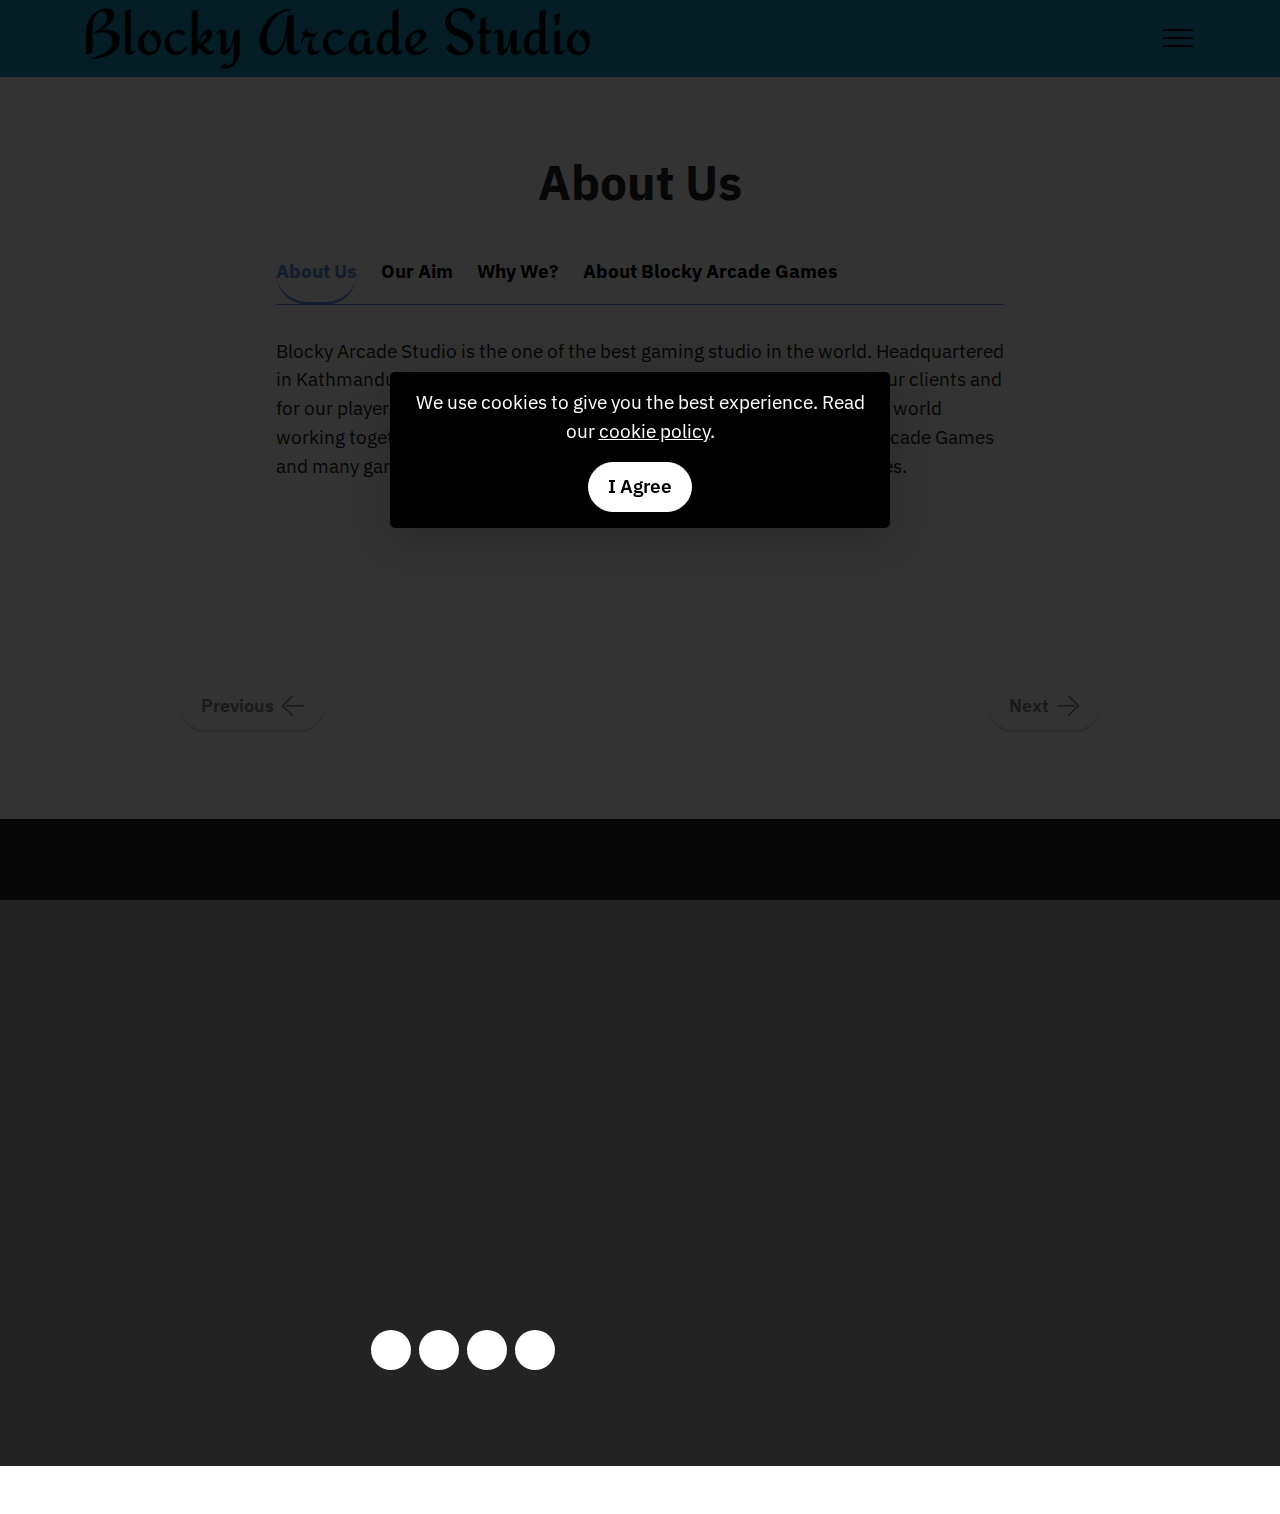
==== about-us.html @ 4b155de9 "create github pages" ====
<!DOCTYPE html>
<html  >
<head>
  <!-- Site made with Mobirise Website Builder v5.4.1, https://mobirise.com -->
  <meta charset="UTF-8">
  <meta http-equiv="X-UA-Compatible" content="IE=edge">
  <meta name="generator" content="Mobirise v5.4.1, mobirise.com">
  <meta name="twitter:card" content="summary_large_image"/>
  <meta name="twitter:image:src" content="assets/images/about-us-meta.png">
  <meta property="og:image" content="assets/images/about-us-meta.png">
  <meta name="twitter:title" content="About Us">
  <meta name="viewport" content="width=device-width, initial-scale=1, minimum-scale=1">
  <link rel="shortcut icon" href="assets/images/discord-bot-profile-pic-128x128-1.png" type="image/x-icon">
  <meta name="description" content="Learn more about the Blocky Arcade. What is Blocky Arcade? When will it come out? What is the secreat behind...">
  
  
  <title>About Us</title>
  <link rel="stylesheet" href="assets/web/assets/mobirise-icons2/mobirise2.css">
  <link rel="stylesheet" href="assets/web/assets/mobirise-icons-bold/mobirise-icons-bold.css">
  <link rel="stylesheet" href="assets/bootstrap/css/bootstrap.min.css">
  <link rel="stylesheet" href="assets/bootstrap/css/bootstrap-grid.min.css">
  <link rel="stylesheet" href="assets/bootstrap/css/bootstrap-reboot.min.css">
  <link rel="stylesheet" href="assets/web/assets/gdpr-plugin/gdpr-styles.css">
  <link rel="stylesheet" href="assets/animatecss/animate.css">
  <link rel="stylesheet" href="assets/dropdown/css/style.css">
  <link rel="stylesheet" href="assets/socicon/css/styles.css">
  <link rel="stylesheet" href="assets/theme/css/style.css">
  <link rel="preload" href="https://fonts.googleapis.com/css?family=Fjalla+One:400&display=swap" as="style" onload="this.onload=null;this.rel='stylesheet'">
  <noscript><link rel="stylesheet" href="https://fonts.googleapis.com/css?family=Fjalla+One:400&display=swap"></noscript>
  <link rel="preload" href="https://fonts.googleapis.com/css?family=IBM+Plex+Sans:100,100i,200,200i,300,300i,400,400i,500,500i,600,600i,700,700i&display=swap" as="style" onload="this.onload=null;this.rel='stylesheet'">
  <noscript><link rel="stylesheet" href="https://fonts.googleapis.com/css?family=IBM+Plex+Sans:100,100i,200,200i,300,300i,400,400i,500,500i,600,600i,700,700i&display=swap"></noscript>
  <link rel="preload" as="style" href="assets/mobirise/css/mbr-additional.css"><link rel="stylesheet" href="assets/mobirise/css/mbr-additional.css" type="text/css">
  
  
  
  
</head>
<body>

<!-- Analytics -->
<!-- Global site tag (gtag.js) - Google Analytics -->
<script async src="https://www.googletagmanager.com/gtag/js?id=G-MHZEHKCTFF"></script>
<script>
  window.dataLayer = window.dataLayer || [];
  function gtag(){dataLayer.push(arguments);}
  gtag('js', new Date());

  gtag('config', 'G-MHZEHKCTFF');
</script>
<!-- /Analytics -->


  
  <section class="menu cid-s48OLK6784" once="menu" id="menu1-o">
    
    <nav class="navbar navbar-dropdown navbar-fixed-top collapsed">
        <div class="container">
            <div class="navbar-brand">
                <span class="navbar-logo">
                    <a href="index.html#top">
                        <img src="assets/images/isolated-monochrome-black-497x60.png" alt="Blocky Arcade Studio's LOGO" style="height: 3.8rem;">
                    </a>
                </span>
                
            </div>
            <button class="navbar-toggler" type="button" data-toggle="collapse" data-target="#navbarSupportedContent" aria-controls="navbarNavAltMarkup" aria-expanded="false" aria-label="Toggle navigation">
                <div class="hamburger">
                    <span></span>
                    <span></span>
                    <span></span>
                    <span></span>
                </div>
            </button>
            <div class="collapse navbar-collapse" id="navbarSupportedContent">
                <ul class="navbar-nav nav-dropdown" data-app-modern-menu="true"><li class="nav-item dropdown"><a class="nav-link link text-black dropdown-toggle display-4" href="#" data-toggle="dropdown-submenu" aria-expanded="false"><span class="mobi-mbri mobi-mbri-android mbr-iconfont mbr-iconfont-btn"></span>Download for Android<br></a><div class="dropdown-menu"><a class="text-black dropdown-item text-primary display-4" href="https://download.blockyarcade.systems/release/android/latest/direct#" target="_blank">Direct download</a><a class="text-black dropdown-item text-primary display-4" href="https://l.blockyarcade.systems/play-store-link" aria-expanded="false" target="_blank">Google Play</a></div></li>
                    <li class="nav-item dropdown open"><a class="nav-link link text-black dropdown-toggle display-4" href="#" data-toggle="dropdown-submenu" aria-expanded="true"><span class="mobi-mbri mobi-mbri-apple mbr-iconfont mbr-iconfont-btn">&nbsp;Download for IOS</span></a><div class="dropdown-menu"><a class="text-black dropdown-item text-primary display-4" href="https://l.blockyarcade.systems/ios-store-link" aria-expanded="false" target="_blank">Apple Store&nbsp;</a></div></li><li class="nav-item"><a class="nav-link link text-black text-primary display-4" href="https://l.blockyarcade.systems/windows-install-link" aria-expanded="false" target="_blank"><span class="mobi-mbri mobi-mbri-windows mbr-iconfont mbr-iconfont-btn">&nbsp;Download for Windows</span></a></li><li class="nav-item"><a class="nav-link link text-black text-primary display-4" href="https://l.blockyarcade.systems/macos-install-link" aria-expanded="false" target="_blank"><span class="socicon socicon-macos mbr-iconfont mbr-iconfont-btn">&nbsp; &nbsp;Download _For _MacOS</span></a></li><li class="nav-item"><a class="nav-link link text-black text-primary display-4" href="http://blockyarcade.ga/about-us/" aria-expanded="false" target="_blank"><span class="mobi-mbri mobi-mbri-help mbr-iconfont mbr-iconfont-btn">&nbsp;About Us</span></a></li><li class="nav-item"><a class="nav-link link text-black text-primary display-4" href="index.html#testimonials3-t" aria-expanded="false"><span class="mobi-mbri mobi-mbri-chat mbr-iconfont mbr-iconfont-btn">&nbsp;Customer Reviews</span></a></li><li class="nav-item"><a class="nav-link link text-black text-primary display-4" href="index.html#contacts1-m" aria-expanded="false"><span class="mobi-mbri mobi-mbri-cursor-click mbr-iconfont mbr-iconfont-btn">&nbsp;Meet Our Team!</span></a></li><li class="nav-item"><a class="nav-link link text-black text-primary display-4" href="http://blockyarcade.epizy.com/Events/" aria-expanded="false"><span class="mbrib-gift mbr-iconfont mbr-iconfont-btn">&nbsp;Check our Recent Events</span></a></li><li class="nav-item"><a class="nav-link link text-black text-primary display-4" href="index.html#bottom" aria-expanded="false"><span class="mobi-mbri mobi-mbri-arrow-down mbr-iconfont mbr-iconfont-btn"></span><h3></h3></a></li></ul>
                <div class="icons-menu">
                    <a class="iconfont-wrapper" href="https://facebook.com/BlockyArcade" target="_blank">
                        <span class="p-2 mbr-iconfont socicon-facebook socicon"></span>
                    </a>
                    <a class="iconfont-wrapper" href="https://twitter.com/BlockyArcade" target="_blank">
                        <span class="p-2 mbr-iconfont socicon-twitter socicon"></span>
                    </a>
                    <a class="iconfont-wrapper" href="https://blockyarcade.ga/youtube" target="_blank">
                        <span class="p-2 mbr-iconfont socicon-youtube socicon"></span>
                    </a>
                    <a class="iconfont-wrapper" href="https://instagram.com/blockyarcade" target="_blank">
                        <span class="p-2 mbr-iconfont socicon-instagram socicon"></span>
                    </a>
                </div>
                <div class="navbar-buttons mbr-section-btn"><a class="btn btn-black display-4" href="https://discord.gg/E3rpnnV" target="_blank">Apply for joining our team!</a></div>
            </div>
        </div>
    </nav>

</section>

<section class="tabs content18 cid-sLabhjZA74" id="tabs1-13">

    

    
    <div class="container">
        <div class="row justify-content-center">
            <div class="col-12 col-md-8">
                <h3 class="mbr-section-title mb-0 mbr-fonts-style display-2">
                    <strong>About Us</strong></h3>
                
            </div>
        </div>
        <div class="row justify-content-center mt-4">
            <div class="col-12 col-md-8">
                <ul class="nav nav-tabs mb-4" role="tablist">
                    <li class="nav-item first mbr-fonts-style"><a class="nav-link mbr-fonts-style show active display-7" role="tab" data-toggle="tab" href="#tabs1-13_tab0" aria-selected="true"><strong>About Us</strong></a></li>
                    <li class="nav-item"><a class="nav-link mbr-fonts-style active display-7" role="tab" data-toggle="tab" href="#tabs1-13_tab1" aria-selected="true"><strong>Our Aim</strong></a></li>
                    <li class="nav-item"><a class="nav-link mbr-fonts-style active display-7" role="tab" data-toggle="tab" href="#tabs1-13_tab2" aria-selected="true"><strong>Why We?</strong></a></li>
                    <li class="nav-item"><a class="nav-link mbr-fonts-style active display-7" role="tab" data-toggle="tab" href="#tabs1-13_tab3" aria-selected="true"><strong>About Blocky Arcade Games</strong></a></li>
                    
                    
                </ul>
                <div class="tab-content">
                    <div id="tab1" class="tab-pane in active" role="tabpanel">
                        <div class="row">
                            <div class="col-md-12">
                                <p class="mbr-text mbr-fonts-style display-7">
                                    Blocky Arcade Studio is the one of the best gaming studio in the world. Headquartered in Kathmandu, We have built over 100 Games and over 1K websites for our clients and for our players. We are energetic team of over 100 staffs from all over the world working together to improve the gaming community. We made Blocky Arcade Games and many games available inside it, to let Gamers Enjoy even in hard times.</p>
                            </div>
                        </div>
                    </div>
                    <div id="tab2" class="tab-pane" role="tabpanel">
                        <div class="row">
                            <div class="col-md-12">
                                <p class="mbr-text mbr-fonts-style display-7">Our Aim in this world is to improve the gaming community in every possible ways for us to. We have aimed to make and deliver free-to-play and non-trash games to let game developers get some inspirations along with to let gamers to enjoy forever :)<br>We also have aimed to promote gaming community to "next-level" for all the people throughout the world.</p>
                            </div>
                        </div>
                    </div>
                    <div id="tab3" class="tab-pane" role="tabpanel">
                        <div class="row">
                            <div class="col-md-12">
                                <p class="mbr-text mbr-fonts-style display-7">We have been Working since 2019 and we have successfully completed over 100 games/apps projects and over 1,000 web projects for our clients and gamers throughtout the world. We have been trusted and choosen by thousands. We also have been praised and encouraged by lots of people/business throughout the world.</p>
                            </div>
                        </div>
                    </div>
                    <div id="tab4" class="tab-pane" role="tabpanel">
                        <div class="row">
                            <div class="col-md-12">
                                <p class="mbr-text mbr-fonts-style display-7">
                                    Blocky Arcade Games is the best online &amp; offline free all-in-one Sandbox game which is "Your Place to Enjoy". You get many things to try using Blocky Arcade including exclusive Games, Dresses, etc for least/lowest amount of in-game money which can be obtained by playing more enjoying minigames! </p>
                            </div>
                        </div>
                    </div>
                    
                    
                </div>
            </div>
        </div>
    </div>
</section>

<section class="content12 cid-sLaegeOcyr" id="content12-14">
    
    <div class="container">
        <div class="row justify-content-center">
            <div class="col-md-12 col-lg-10">
                <div class="mbr-section-btn align-center"><a class="btn btn-primary display-4" href=""><span class="mbrib-left mbr-iconfont mbr-iconfont-btn"></span>Previous</a>
                      <a class="btn btn-primary display-4" href=""><span class="mbrib-right mbr-iconfont mbr-iconfont-btn"></span>Next</a></div>
            </div>
        </div>
    </div>
</section>

<section class="footer4 cid-sgRFp8171L" once="footers" id="footer4-x">

    
    
    <div class="container">
        <div class="row mbr-white">
            <div class="col-12 col-md-6 col-lg-3">
                <div class="media-wrap">
                    <a href="index.html#top">
                        <img src="assets/images/discord-bot-profile-pic-360x360.jpg" alt="Blocky Arcade Logo">
                    </a>
                </div>
            </div>
            <div class="col-12 col-md-6 col-lg-3">
                <h5 class="mbr-section-subtitle mbr-fonts-style mb-2 display-7">
                    <strong>About</strong>
                </h5>
                <p class="mbr-text mbr-fonts-style mb-4 display-4">Blocky Arcade Games is the best online &amp; offline free all-in-one Sandbox game which is "Your Place to Enjoy". You get many things to try using Blocky Arcade including exclusive Games, Dresses, etc for least/lowest amount of in-game money which can be obtained by playing more enjoying minigames! <a href="about-us.html#top" class="text-primary" target="_blank">Read more--&gt;</a></p>
                <h5 class="mbr-section-subtitle mbr-fonts-style mb-3 display-7">
                    <strong>Follow Us</strong>
                </h5>
                <div class="social-row display-7">
                    <div class="soc-item">
                        <a href="https://facebook.com/BlockyArcade" target="_blank">
                            <span class="mbr-iconfont socicon-facebook socicon"></span>
                        </a>
                    </div>
                    <div class="soc-item">
                        <a href="https://twitter.com/BlockyArcade" target="_blank">
                            <span class="mbr-iconfont socicon-twitter socicon"></span>
                        </a>
                    </div>
                    <div class="soc-item">
                        <a href="https://blockyarcadestudiollc.statuspage.io/" target="_blank">
                            <span class="mbr-iconfont mbrib-database"></span>
                        </a>
                    </div>
                    <div class="soc-item">
                        <a href="https://help.blockyarcade.ga/" target="_blank">
                            <span class="mbr-iconfont mobi-mbri-info mobi-mbri"></span>
                        </a>
                    </div>
                </div>
            </div>
            <div class="col-12 col-md-6 col-lg-3">
                <h5 class="mbr-section-subtitle mbr-fonts-style mb-2 display-7"><strong>Blocky Arcade Legal Pages</strong></h5>
                <ul class="list mbr-fonts-style display-4">
                    <li class="mbr-text item-wrap"><a href="https://legal.blockyarcade.systems/privacy-policy/" class="text-primary" target="_blank">Privacy Policy</a></li><li class="mbr-text item-wrap"><a href="https://legal.blockyarcade.systems/terms-conditions/" class="text-primary" target="_blank">Terms &amp; Conditions</a></li>
                    <li class="mbr-text item-wrap"><a href="https://legal.blockyarcade.systems/cookie-policy/" class="text-primary" target="_blank">Cookie Policy</a></li><a href="https://legal.blockyarcade.ga/cookie-policy/" class="text-primary" target="_blank">
                    </a><li class="mbr-text item-wrap"><a href="https://legal.blockyarcade.systems/" class="text-primary" target="_blank">&amp; Many more </a><strong><a href="https://legal.blockyarcade.systems/" class="text-primary" target="_blank">[click here]</a></strong></li>
                </ul>
            </div>
            <div class="col-12 col-md-6 col-lg-3">
                <h5 class="mbr-section-subtitle mbr-fonts-style mb-2 display-7"><strong>Blocky Arcade Support</strong></h5>
                <ul class="list mbr-fonts-style display-4">
                    <li class="mbr-text item-wrap"><a href="https://help.blockyarcade.ga/" class="text-primary" target="_blank">Blocky Arcade Help Center</a></li>
                    <li class="mbr-text item-wrap"><a href="https://docs.blockyarcade.ga/" class="text-primary" target="_blank">Blocky Arcade Docs</a></li><li class="mbr-text item-wrap"><a href="index.html#contacts1-m" class="text-primary">Contact us</a></li>
                </ul>
            </div>
        </div>
    </div>
</section><section style="background-color: #fff; font-family: -apple-system, BlinkMacSystemFont, 'Segoe UI', 'Roboto', 'Helvetica Neue', Arial, sans-serif; color:#aaa; font-size:12px; padding: 0; align-items: center; display: flex;"><a href="https://mobirise.site/o" style="flex: 1 1; height: 3rem; padding-left: 1rem;"></a><p style="flex: 0 0 auto; margin:0; padding-right:1rem;">Built with <a href="https://mobirise.site/a" style="color:#aaa;">Mobirise</a></p></section><script src="assets/bootstrap/js/bootstrap.bundle.min.js"></script>  <script src="assets/web/assets/cookies-alert-plugin/cookies-alert-core.js"></script>  <script src="assets/web/assets/cookies-alert-plugin/cookies-alert-script.js"></script>  <script src="assets/smoothscroll/smooth-scroll.js"></script>  <script src="assets/ytplayer/index.js"></script>  <script src="assets/dropdown/js/navbar-dropdown.js"></script>  <script src="assets/mbr-tabs/mbr-tabs.js"></script>  <script src="assets/theme/js/script.js"></script>  
  
  
<div id="cookie-dialog" style="display: none;"><div id="cookiesdirective"><div style="position: fixed; top: 0; right: 0; bottom: 0; left: 0; background-color: rgb(0, 0, 0); opacity: 0.8; z-index: 9999;"></div><div style="position: fixed; top: 0; right: 0; bottom: 0; left: 0; display: flex; align-items: center; z-index: 10000"><div class="cookie-wrapper" style="position: relative; width: 100%; max-width: 500px; margin-right: auto; margin-left: auto; padding: 1rem; text-align: center; border-radius: .3rem; box-shadow: 0 10px 40px 0 rgba(0,0,0,0.2); color:#ffffff; background:rgba(0, 0, 0, 0.99);"><div class="mbr-text"><p class="display-7">We use cookies to give you the best experience. Read our <a style='color: #ffffff; text-decoration: underline;' href='privacy.html'>cookie policy</a>.</p></div><div class="mbr-section-btn"><a style="margin:0; background-color:#ffffff !important; color:#000000!important; border-color:#ffffff !important;;" class="btn btn-sm btn-primary display-7" id="impliedsubmit">I Agree</a></div></div></div></div></div>
  <input name="cookieData" type="hidden" data-cookie-customDialogSelector='#cookie-dialog' data-cookie-colorText='#ffffff' data-cookie-colorBg='rgba(0, 0, 0, 0.99)' data-cookie-textButton='I Agree' data-cookie-colorButton='#ffffff' data-cookie-colorLink='#ffffff' data-cookie-underlineLink='true' data-cookie-text="We use cookies to give you the best experience. Read our <a href='privacy.html'>cookie policy</a>.">
   <div id="scrollToTop" class="scrollToTop mbr-arrow-up"><a style="text-align: center;"><i class="mbr-arrow-up-icon mbr-arrow-up-icon-cm cm-icon cm-icon-smallarrow-up"></i></a></div>
    <input name="animation" type="hidden">
  </body>
</html>
---- assets/web/assets/mobirise-icons2/mobirise2.css ----
@font-face {
  font-family: 'Moririse2';
  font-display: swap;
  src:  url('mobirise2.eot?f2bix4');
  src:  url('mobirise2.eot?f2bix4#iefix') format('embedded-opentype'),
    url('mobirise2.ttf?f2bix4') format('truetype'),
    url('mobirise2.woff?f2bix4') format('woff'),
    url('mobirise2.svg?f2bix4#mobirise2') format('svg');
  font-weight: normal;
  font-style: normal;
}

[class^="mobi-"], [class*=" mobi-"] {
  /* use !important to prevent issues with browser extensions that change fonts */
  font-family: 'Moririse2' !important;
  speak: none;
  font-style: normal;
  font-weight: normal;
  font-variant: normal;
  text-transform: none;
  line-height: 1;

  /* Better Font Rendering =========== */
  -webkit-font-smoothing: antialiased;
  -moz-osx-font-smoothing: grayscale;
}

.mobi-mbri-add-submenu:before {
  content: "\e900";
}
.mobi-mbri-alert:before {
  content: "\e901";
}
.mobi-mbri-align-center:before {
  content: "\e902";
}
.mobi-mbri-align-justify:before {
  content: "\e903";
}
.mobi-mbri-align-left:before {
  content: "\e904";
}
.mobi-mbri-align-right:before {
  content: "\e905";
}
.mobi-mbri-android:before {
  content: "\e906";
}
.mobi-mbri-apple:before {
  content: "\e907";
}
.mobi-mbri-arrow-down:before {
  content: "\e908";
}
.mobi-mbri-arrow-next:before {
  content: "\e909";
}
.mobi-mbri-arrow-prev:before {
  content: "\e90a";
}
.mobi-mbri-arrow-up:before {
  content: "\e90b";
}
.mobi-mbri-bold:before {
  content: "\e90c";
}
.mobi-mbri-bookmark:before {
  content: "\e90d";
}
.mobi-mbri-bootstrap:before {
  content: "\e90e";
}
.mobi-mbri-briefcase:before {
  content: "\e90f";
}
.mobi-mbri-browse:before {
  content: "\e910";
}
.mobi-mbri-bulleted-list:before {
  content: "\e911";
}
.mobi-mbri-calendar:before {
  content: "\e912";
}
.mobi-mbri-camera:before {
  content: "\e913";
}
.mobi-mbri-cart-add:before {
  content: "\e914";
}
.mobi-mbri-cart-full:before {
  content: "\e915";
}
.mobi-mbri-cash:before {
  content: "\e916";
}
.mobi-mbri-change-style:before {
  content: "\e917";
}
.mobi-mbri-chat:before {
  content: "\e918";
}
.mobi-mbri-clock:before {
  content: "\e919";
}
.mobi-mbri-close:before {
  content: "\e91a";
}
.mobi-mbri-cloud:before {
  content: "\e91b";
}
.mobi-mbri-code:before {
  content: "\e91c";
}
.mobi-mbri-contact-form:before {
  content: "\e91d";
}
.mobi-mbri-credit-card:before {
  content: "\e91e";
}
.mobi-mbri-cursor-click:before {
  content: "\e91f";
}
.mobi-mbri-cust-feedback:before {
  content: "\e920";
}
.mobi-mbri-database:before {
  content: "\e921";
}
.mobi-mbri-delivery:before {
  content: "\e922";
}
.mobi-mbri-desktop:before {
  content: "\e923";
}
.mobi-mbri-devices:before {
  content: "\e924";
}
.mobi-mbri-down:before {
  content: "\e925";
}
.mobi-mbri-download-2:before {
  content: "\e926";
}
.mobi-mbri-download:before {
  content: "\e927";
}
.mobi-mbri-drag-n-drop-2:before {
  content: "\e928";
}
.mobi-mbri-drag-n-drop:before {
  content: "\e929";
}
.mobi-mbri-edit-2:before {
  content: "\e92a";
}
.mobi-mbri-edit:before {
  content: "\e92b";
}
.mobi-mbri-error:before {
  content: "\e92c";
}
.mobi-mbri-extension:before {
  content: "\e92d";
}
.mobi-mbri-features:before {
  content: "\e92e";
}
.mobi-mbri-file:before {
  content: "\e92f";
}
.mobi-mbri-flag:before {
  content: "\e930";
}
.mobi-mbri-folder:before {
  content: "\e931";
}
.mobi-mbri-gift:before {
  content: "\e932";
}
.mobi-mbri-github:before {
  content: "\e933";
}
.mobi-mbri-globe-2:before {
  content: "\e934";
}
.mobi-mbri-globe:before {
  content: "\e935";
}
.mobi-mbri-growing-chart:before {
  content: "\e936";
}
.mobi-mbri-hearth:before {
  content: "\e937";
}
.mobi-mbri-help:before {
  content: "\e938";
}
.mobi-mbri-home:before {
  content: "\e939";
}
.mobi-mbri-hot-cup:before {
  content: "\e93a";
}
.mobi-mbri-idea:before {
  content: "\e93b";
}
.mobi-mbri-image-gallery:before {
  content: "\e93c";
}
.mobi-mbri-image-slider:before {
  content: "\e93d";
}
.mobi-mbri-info:before {
  content: "\e93e";
}
.mobi-mbri-italic:before {
  content: "\e93f";
}
.mobi-mbri-key:before {
  content: "\e940";
}
.mobi-mbri-laptop:before {
  content: "\e941";
}
.mobi-mbri-layers:before {
  content: "\e942";
}
.mobi-mbri-left-right:before {
  content: "\e943";
}
.mobi-mbri-left:before {
  content: "\e944";
}
.mobi-mbri-letter:before {
  content: "\e945";
}
.mobi-mbri-like:before {
  content: "\e946";
}
.mobi-mbri-link:before {
  content: "\e947";
}
.mobi-mbri-lock:before {
  content: "\e948";
}
.mobi-mbri-login:before {
  content: "\e949";
}
.mobi-mbri-logout:before {
  content: "\e94a";
}
.mobi-mbri-magic-stick:before {
  content: "\e94b";
}
.mobi-mbri-map-pin:before {
  content: "\e94c";
}
.mobi-mbri-menu:before {
  content: "\e94d";
}
.mobi-mbri-mobile-2:before {
  content: "\e94e";
}
.mobi-mbri-mobile-horizontal:before {
  content: "\e94f";
}
.mobi-mbri-mobile:before {
  content: "\e950";
}
.mobi-mbri-mobirise:before {
  content: "\e951";
}
.mobi-mbri-more-horizontal:before {
  content: "\e952";
}
.mobi-mbri-more-vertical:before {
  content: "\e953";
}
.mobi-mbri-music:before {
  content: "\e954";
}
.mobi-mbri-new-file:before {
  content: "\e955";
}
.mobi-mbri-numbered-list:before {
  content: "\e956";
}
.mobi-mbri-opened-folder:before {
  content: "\e957";
}
.mobi-mbri-pages:before {
  content: "\e958";
}
.mobi-mbri-paper-plane:before {
  content: "\e959";
}
.mobi-mbri-paperclip:before {
  content: "\e95a";
}
.mobi-mbri-phone:before {
  content: "\e95b";
}
.mobi-mbri-photo:before {
  content: "\e95c";
}
.mobi-mbri-photos:before {
  content: "\e95d";
}
.mobi-mbri-pin:before {
  content: "\e95e";
}
.mobi-mbri-play:before {
  content: "\e95f";
}
.mobi-mbri-plus:before {
  content: "\e960";
}
.mobi-mbri-preview:before {
  content: "\e961";
}
.mobi-mbri-print:before {
  content: "\e962";
}
.mobi-mbri-protect:before {
  content: "\e963";
}
.mobi-mbri-question:before {
  content: "\e964";
}
.mobi-mbri-quote-left:before {
  content: "\e965";
}
.mobi-mbri-quote-right:before {
  content: "\e966";
}
.mobi-mbri-redo:before {
  content: "\e967";
}
.mobi-mbri-refresh:before {
  content: "\e968";
}
.mobi-mbri-responsive-2:before {
  content: "\e969";
}
.mobi-mbri-responsive:before {
  content: "\e96a";
}
.mobi-mbri-right:before {
  content: "\e96b";
}
.mobi-mbri-rocket:before {
  content: "\e96c";
}
.mobi-mbri-sad-face:before {
  content: "\e96d";
}
.mobi-mbri-sale:before {
  content: "\e96e";
}
.mobi-mbri-save:before {
  content: "\e96f";
}
.mobi-mbri-search:before {
  content: "\e970";
}
.mobi-mbri-setting-2:before {
  content: "\e971";
}
.mobi-mbri-setting-3:before {
  content: "\e972";
}
.mobi-mbri-setting:before {
  content: "\e973";
}
.mobi-mbri-share:before {
  content: "\e974";
}
.mobi-mbri-shopping-bag:before {
  content: "\e975";
}
.mobi-mbri-shopping-basket:before {
  content: "\e976";
}
.mobi-mbri-shopping-cart:before {
  content: "\e977";
}
.mobi-mbri-sites:before {
  content: "\e978";
}
.mobi-mbri-smile-face:before {
  content: "\e979";
}
.mobi-mbri-speed:before {
  content: "\e97a";
}
.mobi-mbri-star:before {
  content: "\e97b";
}
.mobi-mbri-success:before {
  content: "\e97c";
}
.mobi-mbri-sun:before {
  content: "\e97d";
}
.mobi-mbri-sun2:before {
  content: "\e97e";
}
.mobi-mbri-tablet-vertical:before {
  content: "\e97f";
}
.mobi-mbri-tablet:before {
  content: "\e980";
}
.mobi-mbri-target:before {
  content: "\e981";
}
.mobi-mbri-timer:before {
  content: "\e982";
}
.mobi-mbri-to-ftp:before {
  content: "\e983";
}
.mobi-mbri-to-local-drive:before {
  content: "\e984";
}
.mobi-mbri-touch-swipe:before {
  content: "\e985";
}
.mobi-mbri-touch:before {
  content: "\e986";
}
.mobi-mbri-trash:before {
  content: "\e987";
}
.mobi-mbri-underline:before {
  content: "\e988";
}
.mobi-mbri-undo:before {
  content: "\e989";
}
.mobi-mbri-unlink:before {
  content: "\e98a";
}
.mobi-mbri-unlock:before {
  content: "\e98b";
}
.mobi-mbri-up-down:before {
  content: "\e98c";
}
.mobi-mbri-up:before {
  content: "\e98d";
}
.mobi-mbri-update:before {
  content: "\e98e";
}
.mobi-mbri-upload-2:before {
  content: "\e98f";
}
.mobi-mbri-upload:before {
  content: "\e990";
}
.mobi-mbri-user-2:before {
  content: "\e991";
}
.mobi-mbri-user:before {
  content: "\e992";
}
.mobi-mbri-users:before {
  content: "\e993";
}
.mobi-mbri-video-play:before {
  content: "\e994";
}
.mobi-mbri-video:before {
  content: "\e995";
}
.mobi-mbri-watch:before {
  content: "\e996";
}
.mobi-mbri-website-theme-2:before {
  content: "\e997";
}
.mobi-mbri-website-theme:before {
  content: "\e998";
}
.mobi-mbri-wifi:before {
  content: "\e999";
}
.mobi-mbri-windows:before {
  content: "\e99a";
}
.mobi-mbri-zoom-in:before {
  content: "\e99b";
}
.mobi-mbri-zoom-out:before {
  content: "\e99c";
}
---- assets/web/assets/mobirise-icons-bold/mobirise-icons-bold.css ----
@font-face {
  font-family: 'mobirise-icons-bold';
  font-display: swap;
  src:  url('mobirise-icons-bold.eot?m1l4yr');
  src:  url('mobirise-icons-bold.eot?m1l4yr#iefix') format('embedded-opentype'),
    url('mobirise-icons-bold.ttf?m1l4yr') format('truetype'),
    url('mobirise-icons-bold.woff?m1l4yr') format('woff'),
    url('mobirise-icons-bold.svg?m1l4yr#mobirise-icons-bold') format('svg');
  font-weight: normal;
  font-style: normal;
}

[class^="mbrib-"], [class*="mbrib-"] {
  /* use !important to prevent issues with browser extensions that change fonts */
  font-family: 'mobirise-icons-bold' !important;
  speak: none;
  font-style: normal;
  font-weight: normal;
  font-variant: normal;
  text-transform: none;
  line-height: 1;

  /* Better Font Rendering =========== */
  -webkit-font-smoothing: antialiased;
  -moz-osx-font-smoothing: grayscale;
}

.mbrib-add-submenu:before {
  content: "\e900";
}
.mbrib-alert:before {
  content: "\e901";
}
.mbrib-align-center:before {
  content: "\e902";
}
.mbrib-align-justify:before {
  content: "\e903";
}
.mbrib-align-left:before {
  content: "\e904";
}
.mbrib-align-right:before {
  content: "\e905";
}
.mbrib-android:before {
  content: "\e906";
}
.mbrib-apple:before {
  content: "\e907";
}
.mbrib-arrow-down:before {
  content: "\e908";
}
.mbrib-arrow-next:before {
  content: "\e909";
}
.mbrib-arrow-prev:before {
  content: "\e90a";
}
.mbrib-arrow-up:before {
  content: "\e90b";
}
.mbrib-bold:before {
  content: "\e90c";
}
.mbrib-bookmark:before {
  content: "\e90d";
}
.mbrib-bootstrap:before {
  content: "\e90e";
}
.mbrib-briefcase:before {
  content: "\e90f";
}
.mbrib-browse:before {
  content: "\e910";
}
.mbrib-bulleted-list:before {
  content: "\e911";
}
.mbrib-calendar:before {
  content: "\e912";
}
.mbrib-camera:before {
  content: "\e913";
}
.mbrib-cart-add:before {
  content: "\e914";
}
.mbrib-cart-full:before {
  content: "\e915";
}
.mbrib-cash:before {
  content: "\e916";
}
.mbrib-change-style:before {
  content: "\e917";
}
.mbrib-chat:before {
  content: "\e918";
}
.mbrib-clock:before {
  content: "\e919";
}
.mbrib-close:before {
  content: "\e91a";
}
.mbrib-cloud:before {
  content: "\e91b";
}
.mbrib-code:before {
  content: "\e91c";
}
.mbrib-contact-form:before {
  content: "\e91d";
}
.mbrib-credit-card:before {
  content: "\e91e";
}
.mbrib-cursor-click:before {
  content: "\e91f";
}
.mbrib-cust-feedback:before {
  content: "\e920";
}
.mbrib-database:before {
  content: "\e921";
}
.mbrib-delivery:before {
  content: "\e922";
}
.mbrib-desktop:before {
  content: "\e923";
}
.mbrib-devices:before {
  content: "\e924";
}
.mbrib-down:before {
  content: "\e925";
}
.mbrib-download:before {
  content: "\e926";
}
.mbrib-drag-n-drop:before {
  content: "\e927";
}
.mbrib-drag-n-drop2:before {
  content: "\e928";
}
.mbrib-edit:before {
  content: "\e929";
}
.mbrib-edit2:before {
  content: "\e92a";
}
.mbrib-error:before {
  content: "\e92b";
}
.mbrib-extension:before {
  content: "\e92c";
}
.mbrib-features:before {
  content: "\e92d";
}
.mbrib-file:before {
  content: "\e92e";
}
.mbrib-flag:before {
  content: "\e92f";
}
.mbrib-folder:before {
  content: "\e930";
}
.mbrib-gift:before {
  content: "\e931";
}
.mbrib-github:before {
  content: "\e932";
}
.mbrib-globe-2:before {
  content: "\e933";
}
.mbrib-globe:before {
  content: "\e934";
}
.mbrib-growing-chart:before {
  content: "\e935";
}
.mbrib-hearth:before {
  content: "\e936";
}
.mbrib-help:before {
  content: "\e937";
}
.mbrib-home:before {
  content: "\e938";
}
.mbrib-hot-cup:before {
  content: "\e939";
}
.mbrib-idea:before {
  content: "\e93a";
}
.mbrib-image-gallery:before {
  content: "\e93b";
}
.mbrib-image-slider:before {
  content: "\e93c";
}
.mbrib-info:before {
  content: "\e93d";
}
.mbrib-italic:before {
  content: "\e93e";
}
.mbrib-key:before {
  content: "\e93f";
}
.mbrib-laptop:before {
  content: "\e940";
}
.mbrib-layers:before {
  content: "\e941";
}
.mbrib-left-right:before {
  content: "\e942";
}
.mbrib-left:before {
  content: "\e943";
}
.mbrib-letter:before {
  content: "\e944";
}
.mbrib-like:before {
  content: "\e945";
}
.mbrib-link:before {
  content: "\e946";
}
.mbrib-lock:before {
  content: "\e947";
}
.mbrib-login:before {
  content: "\e948";
}
.mbrib-logout:before {
  content: "\e949";
}
.mbrib-magic-stick:before {
  content: "\e94a";
}
.mbrib-map-pin:before {
  content: "\e94b";
}
.mbrib-menu:before {
  content: "\e94c";
}
.mbrib-mobile:before {
  content: "\e94d";
}
.mbrib-mobile2:before {
  content: "\e94e";
}
.mbrib-mobirise:before {
  content: "\e94f";
}
.mbrib-more-horizontal:before {
  content: "\e950";
}
.mbrib-more-vertical:before {
  content: "\e951";
}
.mbrib-music:before {
  content: "\e952";
}
.mbrib-new-file:before {
  content: "\e953";
}
.mbrib-numbered-list:before {
  content: "\e954";
}
.mbrib-opened-folder:before {
  content: "\e955";
}
.mbrib-pages:before {
  content: "\e956";
}
.mbrib-paper-plane:before {
  content: "\e957";
}
.mbrib-paperclip:before {
  content: "\e958";
}
.mbrib-photo:before {
  content: "\e959";
}
.mbrib-photos:before {
  content: "\e95a";
}
.mbrib-pin:before {
  content: "\e95b";
}
.mbrib-play:before {
  content: "\e95c";
}
.mbrib-plus:before {
  content: "\e95d";
}
.mbrib-preview:before {
  content: "\e95e";
}
.mbrib-print:before {
  content: "\e95f";
}
.mbrib-protect:before {
  content: "\e960";
}
.mbrib-question:before {
  content: "\e961";
}
.mbrib-quote-left:before {
  content: "\e962";
}
.mbrib-quote-right:before {
  content: "\e963";
}
.mbrib-redo:before {
  content: "\e964";
}
.mbrib-refresh:before {
  content: "\e965";
}
.mbrib-responsive:before {
  content: "\e966";
}
.mbrib-right:before {
  content: "\e967";
}
.mbrib-rocket:before {
  content: "\e968";
}
.mbrib-sad-face:before {
  content: "\e969";
}
.mbrib-sale:before {
  content: "\e96a";
}
.mbrib-save:before {
  content: "\e96b";
}
.mbrib-search:before {
  content: "\e96c";
}
.mbrib-setting:before {
  content: "\e96d";
}
.mbrib-setting2:before {
  content: "\e96e";
}
.mbrib-setting3:before {
  content: "\e96f";
}
.mbrib-share:before {
  content: "\e970";
}
.mbrib-shopping-bag:before {
  content: "\e971";
}
.mbrib-shopping-basket:before {
  content: "\e972";
}
.mbrib-shopping-cart:before {
  content: "\e973";
}
.mbrib-sites:before {
  content: "\e974";
}
.mbrib-smile-face:before {
  content: "\e975";
}
.mbrib-speed:before {
  content: "\e976";
}
.mbrib-star:before {
  content: "\e977";
}
.mbrib-success:before {
  content: "\e978";
}
.mbrib-sun:before {
  content: "\e979";
}
.mbrib-sun2:before {
  content: "\e97a";
}
.mbrib-tablet-vertical:before {
  content: "\e97b";
}
.mbrib-tablet:before {
  content: "\e97c";
}
.mbrib-target:before {
  content: "\e97d";
}
.mbrib-timer:before {
  content: "\e97e";
}
.mbrib-to-ftp:before {
  content: "\e97f";
}
.mbrib-to-local-drive:before {
  content: "\e980";
}
.mbrib-touch-swipe:before {
  content: "\e981";
}
.mbrib-touch:before {
  content: "\e982";
}
.mbrib-trash:before {
  content: "\e983";
}
.mbrib-underline:before {
  content: "\e984";
}
.mbrib-undo:before {
  content: "\e985";
}
.mbrib-unlink:before {
  content: "\e986";
}
.mbrib-unlock:before {
  content: "\e987";
}
.mbrib-up-down:before {
  content: "\e988";
}
.mbrib-up:before {
  content: "\e989";
}
.mbrib-update:before {
  content: "\e98a";
}
.mbrib-upload:before {
  content: "\e98b";
}
.mbrib-user:before {
  content: "\e98c";
}
.mbrib-user2:before {
  content: "\e98d";
}
.mbrib-users:before {
  content: "\e98e";
}
.mbrib-video-play:before {
  content: "\e98f";
}
.mbrib-video:before {
  content: "\e990";
}
.mbrib-watch:before {
  content: "\e991";
}
.mbrib-website-theme:before {
  content: "\e992";
}
.mbrib-wifi:before {
  content: "\e993";
}
.mbrib-windows:before {
  content: "\e994";
}
.mbrib-zoom-out:before {
  content: "\e995";
}
---- assets/web/assets/gdpr-plugin/gdpr-styles.css ----
.gdpr-block {
    padding: 10px;
    font-size: 14px;
    display: block;
    width: 100%;
    text-align: center;
}
.gdpr-block.covert {
	display: none;
}
.textGDPR {
    position: relative;
}
.gdpr-block label span.textGDPR input[name='gdpr']{
    width: 15px;
    height: 15px;
    margin: 0;
    position: absolute;
    top: 3px;
    left: -20px;
}
.gdpr-block label {
    color: #a7a7a7;
    vertical-align: middle;
    user-select: none;
    margin-bottom: 0;
}
---- assets/dropdown/css/style.css ----
.navbar-dropdown {
  left: 0;
  padding: 0;
  position: absolute;
  right: 0;
  top: 0;
  transition: all 0.45s ease;
  z-index: 1030;
  background: #282828; }
  .navbar-dropdown .navbar-logo {
    margin-right: 0.8rem;
    transition: margin 0.3s ease-in-out;
    vertical-align: middle; }
    .navbar-dropdown .navbar-logo img {
      height: 3.125rem;
      transition: all 0.3s ease-in-out; }
    .navbar-dropdown .navbar-logo.mbr-iconfont {
      font-size: 3.125rem;
      line-height: 3.125rem; }
  .navbar-dropdown .navbar-caption {
    font-weight: 700;
    white-space: normal;
    vertical-align: -4px;
    line-height: 3.125rem !important; }
    .navbar-dropdown .navbar-caption, .navbar-dropdown .navbar-caption:hover {
      color: inherit;
      text-decoration: none; }
  .navbar-dropdown .mbr-iconfont + .navbar-caption {
    vertical-align: -1px; }
  .navbar-dropdown.navbar-fixed-top {
    position: fixed; }
  .navbar-dropdown .navbar-brand span {
    vertical-align: -4px; }
  .navbar-dropdown.bg-color.transparent {
    background: none; }
  .navbar-dropdown.navbar-short .navbar-brand {
    padding: 0.625rem 0; }
    .navbar-dropdown.navbar-short .navbar-brand span {
      vertical-align: -1px; }
  .navbar-dropdown.navbar-short .navbar-caption {
    line-height: 2.375rem !important;
    vertical-align: -2px; }
  .navbar-dropdown.navbar-short .navbar-logo {
    margin-right: 0.5rem; }
    .navbar-dropdown.navbar-short .navbar-logo img {
      height: 2.375rem; }
    .navbar-dropdown.navbar-short .navbar-logo.mbr-iconfont {
      font-size: 2.375rem;
      line-height: 2.375rem; }
  .navbar-dropdown.navbar-short .mbr-table-cell {
    height: 3.625rem; }
  .navbar-dropdown .navbar-close {
    left: 0.6875rem;
    position: fixed;
    top: 0.75rem;
    z-index: 1000; }
  .navbar-dropdown .hamburger-icon {
    content: "";
    display: inline-block;
    vertical-align: middle;
    width: 16px;
    -webkit-box-shadow: 0 -6px 0 1px #282828,0 0 0 1px #282828,0 6px 0 1px #282828;
    -moz-box-shadow: 0 -6px 0 1px #282828,0 0 0 1px #282828,0 6px 0 1px #282828;
    box-shadow: 0 -6px 0 1px #282828,0 0 0 1px #282828,0 6px 0 1px #282828; }

.dropdown-menu .dropdown-toggle[data-toggle="dropdown-submenu"]::after {
  border-bottom: 0.35em solid transparent;
  border-left: 0.35em solid;
  border-right: 0;
  border-top: 0.35em solid transparent;
  margin-left: 0.3rem; }

.dropdown-menu .dropdown-item:focus {
  outline: 0; }

.nav-dropdown {
  font-size: 0.75rem;
  font-weight: 500;
  height: auto !important; }
  .nav-dropdown .nav-btn {
    padding-left: 1rem; }
  .nav-dropdown .link {
    margin: .667em 1.667em;
    font-weight: 500;
    padding: 0;
    transition: color .2s ease-in-out; }
    .nav-dropdown .link.dropdown-toggle {
      margin-right: 2.583em; }
      .nav-dropdown .link.dropdown-toggle::after {
        margin-left: .25rem;
        border-top: 0.35em solid;
        border-right: 0.35em solid transparent;
        border-left: 0.35em solid transparent;
        border-bottom: 0; }
      .nav-dropdown .link.dropdown-toggle[aria-expanded="true"] {
        margin: 0;
        padding: 0.667em 3.263em  0.667em 1.667em; }
  .nav-dropdown .link::after,
  .nav-dropdown .dropdown-item::after {
    color: inherit; }
  .nav-dropdown .btn {
    font-size: 0.75rem;
    font-weight: 700;
    letter-spacing: 0;
    margin-bottom: 0;
    padding-left: 1.25rem;
    padding-right: 1.25rem; }
  .nav-dropdown .dropdown-menu {
    border-radius: 0;
    border: 0;
    left: 0;
    margin: 0;
    padding-bottom: 1.25rem;
    padding-top: 1.25rem;
    position: relative; }
  .nav-dropdown .dropdown-submenu {
    margin-left: 0.125rem;
    top: 0; }
  .nav-dropdown .dropdown-item {
    font-weight: 500;
    line-height: 2;
    padding: 0.3846em 4.615em 0.3846em 1.5385em;
    position: relative;
    transition: color .2s ease-in-out, background-color .2s ease-in-out; }
    .nav-dropdown .dropdown-item::after {
      margin-top: -0.3077em;
      position: absolute;
      right: 1.1538em;
      top: 50%; }
    .nav-dropdown .dropdown-item:focus, .nav-dropdown .dropdown-item:hover {
      background: none; }

@media (max-width: 767px) {
  .nav-dropdown.navbar-toggleable-sm {
    bottom: 0;
    display: none;
    left: 0;
    overflow-x: hidden;
    position: fixed;
    top: 0;
    transform: translateX(-100%);
    -ms-transform: translateX(-100%);
    -webkit-transform: translateX(-100%);
    width: 18.75rem;
    z-index: 999; } }
.nav-dropdown.navbar-toggleable-xl {
  bottom: 0;
  display: none;
  left: 0;
  overflow-x: hidden;
  position: fixed;
  top: 0;
  transform: translateX(-100%);
  -ms-transform: translateX(-100%);
  -webkit-transform: translateX(-100%);
  width: 18.75rem;
  z-index: 999; }

.nav-dropdown-sm {
  display: block !important;
  overflow-x: hidden;
  overflow: auto;
  padding-top: 3.875rem; }
  .nav-dropdown-sm::after {
    content: "";
    display: block;
    height: 3rem;
    width: 100%; }
  .nav-dropdown-sm.collapse.in ~ .navbar-close {
    display: block !important; }
  .nav-dropdown-sm.collapsing, .nav-dropdown-sm.collapse.in {
    transform: translateX(0);
    -ms-transform: translateX(0);
    -webkit-transform: translateX(0);
    transition: all 0.25s ease-out;
    -webkit-transition: all 0.25s ease-out;
    background: #282828; }
  .nav-dropdown-sm.collapsing[aria-expanded="false"] {
    transform: translateX(-100%);
    -ms-transform: translateX(-100%);
    -webkit-transform: translateX(-100%); }
  .nav-dropdown-sm .nav-item {
    display: block;
    margin-left: 0 !important;
    padding-left: 0; }
  .nav-dropdown-sm .link,
  .nav-dropdown-sm .dropdown-item {
    border-top: 1px dotted rgba(255, 255, 255, 0.1);
    font-size: 0.8125rem;
    line-height: 1.6;
    margin: 0 !important;
    padding: 0.875rem 2.4rem 0.875rem 1.5625rem !important;
    position: relative;
    white-space: normal; }
    .nav-dropdown-sm .link:focus, .nav-dropdown-sm .link:hover,
    .nav-dropdown-sm .dropdown-item:focus,
    .nav-dropdown-sm .dropdown-item:hover {
      background: rgba(0, 0, 0, 0.2) !important;
      color: #c0a375; }
  .nav-dropdown-sm .nav-btn {
    position: relative;
    padding: 1.5625rem 1.5625rem 0 1.5625rem; }
    .nav-dropdown-sm .nav-btn::before {
      border-top: 1px dotted rgba(255, 255, 255, 0.1);
      content: "";
      left: 0;
      position: absolute;
      top: 0;
      width: 100%; }
    .nav-dropdown-sm .nav-btn + .nav-btn {
      padding-top: 0.625rem; }
      .nav-dropdown-sm .nav-btn + .nav-btn::before {
        display: none; }
  .nav-dropdown-sm .btn {
    padding: 0.625rem 0; }
  .nav-dropdown-sm .dropdown-toggle[data-toggle="dropdown-submenu"]::after {
    margin-left: .25rem;
    border-top: 0.35em solid;
    border-right: 0.35em solid transparent;
    border-left: 0.35em solid transparent;
    border-bottom: 0; }
  .nav-dropdown-sm .dropdown-toggle[data-toggle="dropdown-submenu"][aria-expanded="true"]::after {
    border-top: 0;
    border-right: 0.35em solid transparent;
    border-left: 0.35em solid transparent;
    border-bottom: 0.35em solid; }
  .nav-dropdown-sm .dropdown-menu {
    margin: 0;
    padding: 0;
    position: relative;
    top: 0;
    left: 0;
    width: 100%;
    border: 0;
    float: none;
    border-radius: 0;
    background: none; }
  .nav-dropdown-sm .dropdown-submenu {
    left: 100%;
    margin-left: 0.125rem;
    margin-top: -1.25rem;
    top: 0; }

.navbar-toggleable-sm .nav-dropdown .dropdown-menu {
  position: absolute; }

.navbar-toggleable-sm .nav-dropdown .dropdown-submenu {
  left: 100%;
  margin-left: 0.125rem;
  margin-top: -1.25rem;
  top: 0; }

.navbar-toggleable-sm.opened .nav-dropdown .dropdown-menu {
  position: relative; }

.navbar-toggleable-sm.opened .nav-dropdown .dropdown-submenu {
  left: 0;
  margin-left: 00rem;
  margin-top: 0rem;
  top: 0; }

.is-builder .nav-dropdown.collapsing {
  transition: none !important; }
---- assets/socicon/css/styles.css ----
@charset "UTF-8";

@font-face {
  font-family: 'Socicon';
  src:  url('../fonts/socicon.eot');
  src:  url('../fonts/socicon.eot?#iefix') format('embedded-opentype'),
    url('../fonts/socicon.woff2') format('woff2'),
    url('../fonts/socicon.ttf') format('truetype'),
    url('../fonts/socicon.woff') format('woff'),
    url('../fonts/socicon.svg#socicon') format('svg');
  font-weight: normal;
  font-style: normal;
  font-display: swap;
}

[data-icon]:before {
  font-family: "socicon" !important;
  content: attr(data-icon);
  font-style: normal !important;
  font-weight: normal !important;
  font-variant: normal !important;
  text-transform: none !important;
  speak: none;
  line-height: 1;
  -webkit-font-smoothing: antialiased;
  -moz-osx-font-smoothing: grayscale;
}

[class^="socicon-"], [class*=" socicon-"] {
  /* use !important to prevent issues with browser extensions that change fonts */
  font-family: 'Socicon' !important;
  speak: none;
  font-style: normal;
  font-weight: normal;
  font-variant: normal;
  text-transform: none;
  line-height: 1;

  /* Better Font Rendering =========== */
  -webkit-font-smoothing: antialiased;
  -moz-osx-font-smoothing: grayscale;
}

.socicon-eitaa:before {
  content: "\e97c";
}
.socicon-soroush:before {
  content: "\e97d";
}
.socicon-bale:before {
  content: "\e97e";
}
.socicon-zazzle:before {
  content: "\e97b";
}
.socicon-society6:before {
  content: "\e97a";
}
.socicon-redbubble:before {
  content: "\e979";
}
.socicon-avvo:before {
  content: "\e978";
}
.socicon-stitcher:before {
  content: "\e977";
}
.socicon-googlehangouts:before {
  content: "\e974";
}
.socicon-dlive:before {
  content: "\e975";
}
.socicon-vsco:before {
  content: "\e976";
}
.socicon-flipboard:before {
  content: "\e973";
}
.socicon-ubuntu:before {
  content: "\e958";
}
.socicon-artstation:before {
  content: "\e959";
}
.socicon-invision:before {
  content: "\e95a";
}
.socicon-torial:before {
  content: "\e95b";
}
.socicon-collectorz:before {
  content: "\e95c";
}
.socicon-seenthis:before {
  content: "\e95d";
}
.socicon-googleplaymusic:before {
  content: "\e95e";
}
.socicon-debian:before {
  content: "\e95f";
}
.socicon-filmfreeway:before {
  content: "\e960";
}
.socicon-gnome:before {
  content: "\e961";
}
.socicon-itchio:before {
  content: "\e962";
}
.socicon-jamendo:before {
  content: "\e963";
}
.socicon-mix:before {
  content: "\e964";
}
.socicon-sharepoint:before {
  content: "\e965";
}
.socicon-tinder:before {
  content: "\e966";
}
.socicon-windguru:before {
  content: "\e967";
}
.socicon-cdbaby:before {
  content: "\e968";
}
.socicon-elementaryos:before {
  content: "\e969";
}
.socicon-stage32:before {
  content: "\e96a";
}
.socicon-tiktok:before {
  content: "\e96b";
}
.socicon-gitter:before {
  content: "\e96c";
}
.socicon-letterboxd:before {
  content: "\e96d";
}
.socicon-threema:before {
  content: "\e96e";
}
.socicon-splice:before {
  content: "\e96f";
}
.socicon-metapop:before {
  content: "\e970";
}
.socicon-naver:before {
  content: "\e971";
}
.socicon-remote:before {
  content: "\e972";
}
.socicon-internet:before {
  content: "\e957";
}
.socicon-moddb:before {
  content: "\e94b";
}
.socicon-indiedb:before {
  content: "\e94c";
}
.socicon-traxsource:before {
  content: "\e94d";
}
.socicon-gamefor:before {
  content: "\e94e";
}
.socicon-pixiv:before {
  content: "\e94f";
}
.socicon-myanimelist:before {
  content: "\e950";
}
.socicon-blackberry:before {
  content: "\e951";
}
.socicon-wickr:before {
  content: "\e952";
}
.socicon-spip:before {
  content: "\e953";
}
.socicon-napster:before {
  content: "\e954";
}
.socicon-beatport:before {
  content: "\e955";
}
.socicon-hackerone:before {
  content: "\e956";
}
.socicon-hackernews:before {
  content: "\e946";
}
.socicon-smashwords:before {
  content: "\e947";
}
.socicon-kobo:before {
  content: "\e948";
}
.socicon-bookbub:before {
  content: "\e949";
}
.socicon-mailru:before {
  content: "\e94a";
}
.socicon-gitlab:before {
  content: "\e945";
}
.socicon-instructables:before {
  content: "\e944";
}
.socicon-portfolio:before {
  content: "\e943";
}
.socicon-codered:before {
  content: "\e940";
}
.socicon-origin:before {
  content: "\e941";
}
.socicon-nextdoor:before {
  content: "\e942";
}
.socicon-udemy:before {
  content: "\e93f";
}
.socicon-livemaster:before {
  content: "\e93e";
}
.socicon-crunchbase:before {
  content: "\e93b";
}
.socicon-homefy:before {
  content: "\e93c";
}
.socicon-calendly:before {
  content: "\e93d";
}
.socicon-realtor:before {
  content: "\e90f";
}
.socicon-tidal:before {
  content: "\e910";
}
.socicon-qobuz:before {
  content: "\e911";
}
.socicon-natgeo:before {
  content: "\e912";
}
.socicon-mastodon:before {
  content: "\e913";
}
.socicon-unsplash:before {
  content: "\e914";
}
.socicon-homeadvisor:before {
  content: "\e915";
}
.socicon-angieslist:before {
  content: "\e916";
}
.socicon-codepen:before {
  content: "\e917";
}
.socicon-slack:before {
  content: "\e918";
}
.socicon-openaigym:before {
  content: "\e919";
}
.socicon-logmein:before {
  content: "\e91a";
}
.socicon-fiverr:before {
  content: "\e91b";
}
.socicon-gotomeeting:before {
  content: "\e91c";
}
.socicon-aliexpress:before {
  content: "\e91d";
}
.socicon-guru:before {
  content: "\e91e";
}
.socicon-appstore:before {
  content: "\e91f";
}
.socicon-homes:before {
  content: "\e920";
}
.socicon-zoom:before {
  content: "\e921";
}
.socicon-alibaba:before {
  content: "\e922";
}
.socicon-craigslist:before {
  content: "\e923";
}
.socicon-wix:before {
  content: "\e924";
}
.socicon-redfin:before {
  content: "\e925";
}
.socicon-googlecalendar:before {
  content: "\e926";
}
.socicon-shopify:before {
  content: "\e927";
}
.socicon-freelancer:before {
  content: "\e928";
}
.socicon-seedrs:before {
  content: "\e929";
}
.socicon-bing:before {
  content: "\e92a";
}
.socicon-doodle:before {
  content: "\e92b";
}
.socicon-bonanza:before {
  content: "\e92c";
}
.socicon-squarespace:before {
  content: "\e92d";
}
.socicon-toptal:before {
  content: "\e92e";
}
.socicon-gust:before {
  content: "\e92f";
}
.socicon-ask:before {
  content: "\e930";
}
.socicon-trulia:before {
  content: "\e931";
}
.socicon-loomly:before {
  content: "\e932";
}
.socicon-ghost:before {
  content: "\e933";
}
.socicon-upwork:before {
  content: "\e934";
}
.socicon-fundable:before {
  content: "\e935";
}
.socicon-booking:before {
  content: "\e936";
}
.socicon-googlemaps:before {
  content: "\e937";
}
.socicon-zillow:before {
  content: "\e938";
}
.socicon-niconico:before {
  content: "\e939";
}
.socicon-toneden:before {
  content: "\e93a";
}
.socicon-augment:before {
  content: "\e908";
}
.socicon-bitbucket:before {
  content: "\e909";
}
.socicon-fyuse:before {
  content: "\e90a";
}
.socicon-yt-gaming:before {
  content: "\e90b";
}
.socicon-sketchfab:before {
  content: "\e90c";
}
.socicon-mobcrush:before {
  content: "\e90d";
}
.socicon-microsoft:before {
  content: "\e90e";
}
.socicon-pandora:before {
  content: "\e907";
}
.socicon-messenger:before {
  content: "\e906";
}
.socicon-gamewisp:before {
  content: "\e905";
}
.socicon-bloglovin:before {
  content: "\e904";
}
.socicon-tunein:before {
  content: "\e903";
}
.socicon-gamejolt:before {
  content: "\e901";
}
.socicon-trello:before {
  content: "\e902";
}
.socicon-spreadshirt:before {
  content: "\e900";
}
.socicon-500px:before {
  content: "\e000";
}
.socicon-8tracks:before {
  content: "\e001";
}
.socicon-airbnb:before {
  content: "\e002";
}
.socicon-alliance:before {
  content: "\e003";
}
.socicon-amazon:before {
  content: "\e004";
}
.socicon-amplement:before {
  content: "\e005";
}
.socicon-android:before {
  content: "\e006";
}
.socicon-angellist:before {
  content: "\e007";
}
.socicon-apple:before {
  content: "\e008";
}
.socicon-appnet:before {
  content: "\e009";
}
.socicon-baidu:before {
  content: "\e00a";
}
.socicon-bandcamp:before {
  content: "\e00b";
}
.socicon-battlenet:before {
  content: "\e00c";
}
.socicon-mixer:before {
  content: "\e00d";
}
.socicon-bebee:before {
  content: "\e00e";
}
.socicon-bebo:before {
  content: "\e00f";
}
.socicon-behance:before {
  content: "\e010";
}
.socicon-blizzard:before {
  content: "\e011";
}
.socicon-blogger:before {
  content: "\e012";
}
.socicon-buffer:before {
  content: "\e013";
}
.socicon-chrome:before {
  content: "\e014";
}
.socicon-coderwall:before {
  content: "\e015";
}
.socicon-curse:before {
  content: "\e016";
}
.socicon-dailymotion:before {
  content: "\e017";
}
.socicon-deezer:before {
  content: "\e018";
}
.socicon-delicious:before {
  content: "\e019";
}
.socicon-deviantart:before {
  content: "\e01a";
}
.socicon-diablo:before {
  content: "\e01b";
}
.socicon-digg:before {
  content: "\e01c";
}
.socicon-discord:before {
  content: "\e01d";
}
.socicon-disqus:before {
  content: "\e01e";
}
.socicon-douban:before {
  content: "\e01f";
}
.socicon-draugiem:before {
  content: "\e020";
}
.socicon-dribbble:before {
  content: "\e021";
}
.socicon-drupal:before {
  content: "\e022";
}
.socicon-ebay:before {
  content: "\e023";
}
.socicon-ello:before {
  content: "\e024";
}
.socicon-endomodo:before {
  content: "\e025";
}
.socicon-envato:before {
  content: "\e026";
}
.socicon-etsy:before {
  content: "\e027";
}
.socicon-facebook:before {
  content: "\e028";
}
.socicon-feedburner:before {
  content: "\e029";
}
.socicon-filmweb:before {
  content: "\e02a";
}
.socicon-firefox:before {
  content: "\e02b";
}
.socicon-flattr:before {
  content: "\e02c";
}
.socicon-flickr:before {
  content: "\e02d";
}
.socicon-formulr:before {
  content: "\e02e";
}
.socicon-forrst:before {
  content: "\e02f";
}
.socicon-foursquare:before {
  content: "\e030";
}
.socicon-friendfeed:before {
  content: "\e031";
}
.socicon-github:before {
  content: "\e032";
}
.socicon-goodreads:before {
  content: "\e033";
}
.socicon-google:before {
  content: "\e034";
}
.socicon-googlescholar:before {
  content: "\e035";
}
.socicon-googlegroups:before {
  content: "\e036";
}
.socicon-googlephotos:before {
  content: "\e037";
}
.socicon-googleplus:before {
  content: "\e038";
}
.socicon-grooveshark:before {
  content: "\e039";
}
.socicon-hackerrank:before {
  content: "\e03a";
}
.socicon-hearthstone:before {
  content: "\e03b";
}
.socicon-hellocoton:before {
  content: "\e03c";
}
.socicon-heroes:before {
  content: "\e03d";
}
.socicon-smashcast:before {
  content: "\e03e";
}
.socicon-horde:before {
  content: "\e03f";
}
.socicon-houzz:before {
  content: "\e040";
}
.socicon-icq:before {
  content: "\e041";
}
.socicon-identica:before {
  content: "\e042";
}
.socicon-imdb:before {
  content: "\e043";
}
.socicon-instagram:before {
  content: "\e044";
}
.socicon-issuu:before {
  content: "\e045";
}
.socicon-istock:before {
  content: "\e046";
}
.socicon-itunes:before {
  content: "\e047";
}
.socicon-keybase:before {
  content: "\e048";
}
.socicon-lanyrd:before {
  content: "\e049";
}
.socicon-lastfm:before {
  content: "\e04a";
}
.socicon-line:before {
  content: "\e04b";
}
.socicon-linkedin:before {
  content: "\e04c";
}
.socicon-livejournal:before {
  content: "\e04d";
}
.socicon-lyft:before {
  content: "\e04e";
}
.socicon-macos:before {
  content: "\e04f";
}
.socicon-mail:before {
  content: "\e050";
}
.socicon-medium:before {
  content: "\e051";
}
.socicon-meetup:before {
  content: "\e052";
}
.socicon-mixcloud:before {
  content: "\e053";
}
.socicon-modelmayhem:before {
  content: "\e054";
}
.socicon-mumble:before {
  content: "\e055";
}
.socicon-myspace:before {
  content: "\e056";
}
.socicon-newsvine:before {
  content: "\e057";
}
.socicon-nintendo:before {
  content: "\e058";
}
.socicon-npm:before {
  content: "\e059";
}
.socicon-odnoklassniki:before {
  content: "\e05a";
}
.socicon-openid:before {
  content: "\e05b";
}
.socicon-opera:before {
  content: "\e05c";
}
.socicon-outlook:before {
  content: "\e05d";
}
.socicon-overwatch:before {
  content: "\e05e";
}
.socicon-patreon:before {
  content: "\e05f";
}
.socicon-paypal:before {
  content: "\e060";
}
.socicon-periscope:before {
  content: "\e061";
}
.socicon-persona:before {
  content: "\e062";
}
.socicon-pinterest:before {
  content: "\e063";
}
.socicon-play:before {
  content: "\e064";
}
.socicon-player:before {
  content: "\e065";
}
.socicon-playstation:before {
  content: "\e066";
}
.socicon-pocket:before {
  content: "\e067";
}
.socicon-qq:before {
  content: "\e068";
}
.socicon-quora:before {
  content: "\e069";
}
.socicon-raidcall:before {
  content: "\e06a";
}
.socicon-ravelry:before {
  content: "\e06b";
}
.socicon-reddit:before {
  content: "\e06c";
}
.socicon-renren:before {
  content: "\e06d";
}
.socicon-researchgate:before {
  content: "\e06e";
}
.socicon-residentadvisor:before {
  content: "\e06f";
}
.socicon-reverbnation:before {
  content: "\e070";
}
.socicon-rss:before {
  content: "\e071";
}
.socicon-sharethis:before {
  content: "\e072";
}
.socicon-skype:before {
  content: "\e073";
}
.socicon-slideshare:before {
  content: "\e074";
}
.socicon-smugmug:before {
  content: "\e075";
}
.socicon-snapchat:before {
  content: "\e076";
}
.socicon-songkick:before {
  content: "\e077";
}
.socicon-soundcloud:before {
  content: "\e078";
}
.socicon-spotify:before {
  content: "\e079";
}
.socicon-stackexchange:before {
  content: "\e07a";
}
.socicon-stackoverflow:before {
  content: "\e07b";
}
.socicon-starcraft:before {
  content: "\e07c";
}
.socicon-stayfriends:before {
  content: "\e07d";
}
.socicon-steam:before {
  content: "\e07e";
}
.socicon-storehouse:before {
  content: "\e07f";
}
.socicon-strava:before {
  content: "\e080";
}
.socicon-streamjar:before {
  content: "\e081";
}
.socicon-stumbleupon:before {
  content: "\e082";
}
.socicon-swarm:before {
  content: "\e083";
}
.socicon-teamspeak:before {
  content: "\e084";
}
.socicon-teamviewer:before {
  content: "\e085";
}
.socicon-technorati:before {
  content: "\e086";
}
.socicon-telegram:before {
  content: "\e087";
}
.socicon-tripadvisor:before {
  content: "\e088";
}
.socicon-tripit:before {
  content: "\e089";
}
.socicon-triplej:before {
  content: "\e08a";
}
.socicon-tumblr:before {
  content: "\e08b";
}
.socicon-twitch:before {
  content: "\e08c";
}
.socicon-twitter:before {
  content: "\e08d";
}
.socicon-uber:before {
  content: "\e08e";
}
.socicon-ventrilo:before {
  content: "\e08f";
}
.socicon-viadeo:before {
  content: "\e090";
}
.socicon-viber:before {
  content: "\e091";
}
.socicon-viewbug:before {
  content: "\e092";
}
.socicon-vimeo:before {
  content: "\e093";
}
.socicon-vine:before {
  content: "\e094";
}
.socicon-vkontakte:before {
  content: "\e095";
}
.socicon-warcraft:before {
  content: "\e096";
}
.socicon-wechat:before {
  content: "\e097";
}
.socicon-weibo:before {
  content: "\e098";
}
.socicon-whatsapp:before {
  content: "\e099";
}
.socicon-wikipedia:before {
  content: "\e09a";
}
.socicon-windows:before {
  content: "\e09b";
}
.socicon-wordpress:before {
  content: "\e09c";
}
.socicon-wykop:before {
  content: "\e09d";
}
.socicon-xbox:before {
  content: "\e09e";
}
.socicon-xing:before {
  content: "\e09f";
}
.socicon-yahoo:before {
  content: "\e0a0";
}
.socicon-yammer:before {
  content: "\e0a1";
}
.socicon-yandex:before {
  content: "\e0a2";
}
.socicon-yelp:before {
  content: "\e0a3";
}
.socicon-younow:before {
  content: "\e0a4";
}
.socicon-youtube:before {
  content: "\e0a5";
}
.socicon-zapier:before {
  content: "\e0a6";
}
.socicon-zerply:before {
  content: "\e0a7";
}
.socicon-zomato:before {
  content: "\e0a8";
}
.socicon-zynga:before {
  content: "\e0a9";
}
---- assets/theme/css/style.css ----
@charset "UTF-8";
section {
  background-color: #ffffff;
}

body {
  font-style: normal;
  line-height: 1.5;
  font-weight: 400;
  color: #232323;
  position: relative;
}

button {
  background-color: transparent;
  border-color: transparent;
}

section,
.container,
.container-fluid {
  position: relative;
  word-wrap: break-word;
}

a.mbr-iconfont:hover {
  text-decoration: none;
}

.article .lead p,
.article .lead ul,
.article .lead ol,
.article .lead pre,
.article .lead blockquote {
  margin-bottom: 0;
}

a {
  font-style: normal;
  font-weight: 400;
  cursor: pointer;
}
a, a:hover {
  text-decoration: none;
}

.mbr-section-title {
  font-style: normal;
  line-height: 1.3;
}

.mbr-section-subtitle {
  line-height: 1.3;
}

.mbr-text {
  font-style: normal;
  line-height: 1.7;
}

h1,
h2,
h3,
h4,
h5,
h6,
.display-1,
.display-2,
.display-4,
.display-5,
.display-7,
span,
p,
a {
  line-height: 1;
  word-break: break-word;
  word-wrap: break-word;
  font-weight: 400;
}

b,
strong {
  font-weight: bold;
}

input:-webkit-autofill, input:-webkit-autofill:hover, input:-webkit-autofill:focus, input:-webkit-autofill:active {
  transition-delay: 9999s;
  -webkit-transition-property: background-color, color;
  transition-property: background-color, color;
}

textarea[type=hidden] {
  display: none;
}

section {
  background-position: 50% 50%;
  background-repeat: no-repeat;
  background-size: cover;
}
section .mbr-background-video,
section .mbr-background-video-preview {
  position: absolute;
  bottom: 0;
  left: 0;
  right: 0;
  top: 0;
}

.hidden {
  visibility: hidden;
}

.mbr-z-index20 {
  z-index: 20;
}

/*! Base colors */
.mbr-white {
  color: #ffffff;
}

.mbr-black {
  color: #111111;
}

.mbr-bg-white {
  background-color: #ffffff;
}

.mbr-bg-black {
  background-color: #000000;
}

/*! Text-aligns */
.align-left {
  text-align: left;
}

.align-center {
  text-align: center;
}

.align-right {
  text-align: right;
}

/*! Font-weight  */
.mbr-light {
  font-weight: 300;
}

.mbr-regular {
  font-weight: 400;
}

.mbr-semibold {
  font-weight: 500;
}

.mbr-bold {
  font-weight: 700;
}

/*! Media  */
.media-content {
  flex-basis: 100%;
}

.media-container-row {
  display: flex;
  flex-direction: row;
  flex-wrap: wrap;
  justify-content: center;
  align-content: center;
  align-items: start;
}
.media-container-row .media-size-item {
  width: 400px;
}

.media-container-column {
  display: flex;
  flex-direction: column;
  flex-wrap: wrap;
  justify-content: center;
  align-content: center;
  align-items: stretch;
}
.media-container-column > * {
  width: 100%;
}

@media (min-width: 992px) {
  .media-container-row {
    flex-wrap: nowrap;
  }
}
figure {
  margin-bottom: 0;
  overflow: hidden;
}

figure[mbr-media-size] {
  transition: width 0.1s;
}

img,
iframe {
  display: block;
  width: 100%;
}

.card {
  background-color: transparent;
  border: none;
}

.card-box {
  width: 100%;
}

.card-img {
  text-align: center;
  flex-shrink: 0;
  -webkit-flex-shrink: 0;
}

.media {
  max-width: 100%;
  margin: 0 auto;
}

.mbr-figure {
  align-self: center;
}

.media-container > div {
  max-width: 100%;
}

.mbr-figure img,
.card-img img {
  width: 100%;
}

@media (max-width: 991px) {
  .media-size-item {
    width: auto !important;
  }

  .media {
    width: auto;
  }

  .mbr-figure {
    width: 100% !important;
  }
}
/*! Buttons */
.mbr-section-btn {
  margin-left: -0.6rem;
  margin-right: -0.6rem;
  font-size: 0;
}

.btn {
  font-weight: 600;
  border-width: 1px;
  font-style: normal;
  margin: 0.6rem 0.6rem;
  white-space: normal;
  transition: all 0.2s ease-in-out;
  display: inline-flex;
  align-items: center;
  justify-content: center;
  word-break: break-word;
}

.btn-sm {
  font-weight: 600;
  letter-spacing: 0px;
  transition: all 0.3s ease-in-out;
}

.btn-md {
  font-weight: 600;
  letter-spacing: 0px;
  transition: all 0.3s ease-in-out;
}

.btn-lg {
  font-weight: 600;
  letter-spacing: 0px;
  transition: all 0.3s ease-in-out;
}

.btn-form {
  margin: 0;
}
.btn-form:hover {
  cursor: pointer;
}

nav .mbr-section-btn {
  margin-left: 0rem;
  margin-right: 0rem;
}

/*! Btn icon margin */
.btn .mbr-iconfont,
.btn.btn-sm .mbr-iconfont {
  order: 1;
  cursor: pointer;
  margin-left: 0.5rem;
  vertical-align: sub;
}

.btn.btn-md .mbr-iconfont,
.btn.btn-md .mbr-iconfont {
  margin-left: 0.8rem;
}

.mbr-regular {
  font-weight: 400;
}

.mbr-semibold {
  font-weight: 500;
}

.mbr-bold {
  font-weight: 700;
}

[type=submit] {
  -webkit-appearance: none;
}

/*! Full-screen */
.mbr-fullscreen .mbr-overlay {
  min-height: 100vh;
}

.mbr-fullscreen {
  display: flex;
  display: -moz-flex;
  display: -ms-flex;
  display: -o-flex;
  align-items: center;
  min-height: 100vh;
  padding-top: 3rem;
  padding-bottom: 3rem;
}

/*! Map */
.map {
  height: 25rem;
  position: relative;
}
.map iframe {
  width: 100%;
  height: 100%;
}

/*! Scroll to top arrow */
.mbr-arrow-up {
  bottom: 25px;
  right: 90px;
  position: fixed;
  text-align: right;
  z-index: 5000;
  color: #ffffff;
  font-size: 22px;
}

.mbr-arrow-up a {
  background: rgba(0, 0, 0, 0.2);
  border-radius: 50%;
  color: #fff;
  display: inline-block;
  height: 60px;
  width: 60px;
  border: 2px solid #fff;
  outline-style: none !important;
  position: relative;
  text-decoration: none;
  transition: all 0.3s ease-in-out;
  cursor: pointer;
  text-align: center;
}
.mbr-arrow-up a:hover {
  background-color: rgba(0, 0, 0, 0.4);
}
.mbr-arrow-up a i {
  line-height: 60px;
}

.mbr-arrow-up-icon {
  display: block;
  color: #fff;
}

.mbr-arrow-up-icon::before {
  content: "›";
  display: inline-block;
  font-family: serif;
  font-size: 22px;
  line-height: 1;
  font-style: normal;
  position: relative;
  top: 6px;
  left: -4px;
  transform: rotate(-90deg);
}

/*! Arrow Down */
.mbr-arrow {
  position: absolute;
  bottom: 45px;
  left: 50%;
  width: 60px;
  height: 60px;
  cursor: pointer;
  background-color: rgba(80, 80, 80, 0.5);
  border-radius: 50%;
  transform: translateX(-50%);
}
@media (max-width: 767px) {
  .mbr-arrow {
    display: none;
  }
}
.mbr-arrow > a {
  display: inline-block;
  text-decoration: none;
  outline-style: none;
  -webkit-animation: arrowdown 1.7s ease-in-out infinite;
          animation: arrowdown 1.7s ease-in-out infinite;
  color: #ffffff;
}
.mbr-arrow > a > i {
  position: absolute;
  top: -2px;
  left: 15px;
  font-size: 2rem;
}

#scrollToTop a i::before {
  content: "";
  position: absolute;
  display: block;
  border-bottom: 2.5px solid #fff;
  border-left: 2.5px solid #fff;
  width: 27.8%;
  height: 27.8%;
  left: 50%;
  top: 51%;
  transform: translateY(-30%) translateX(-50%) rotate(135deg);
}

@keyframes arrowdown {
  0% {
    transform: translateY(0px);
  }
  50% {
    transform: translateY(-5px);
  }
  100% {
    transform: translateY(0px);
  }
}
@-webkit-keyframes arrowdown {
  0% {
    transform: translateY(0px);
  }
  50% {
    transform: translateY(-5px);
  }
  100% {
    transform: translateY(0px);
  }
}
@media (max-width: 500px) {
  .mbr-arrow-up {
    left: 0;
    right: 0;
    text-align: center;
  }
}
/*Gradients animation*/
@keyframes gradient-animation {
  from {
    background-position: 0% 100%;
    -webkit-animation-timing-function: ease-in-out;
            animation-timing-function: ease-in-out;
  }
  to {
    background-position: 100% 0%;
    -webkit-animation-timing-function: ease-in-out;
            animation-timing-function: ease-in-out;
  }
}
@-webkit-keyframes gradient-animation {
  from {
    background-position: 0% 100%;
    -webkit-animation-timing-function: ease-in-out;
            animation-timing-function: ease-in-out;
  }
  to {
    background-position: 100% 0%;
    -webkit-animation-timing-function: ease-in-out;
            animation-timing-function: ease-in-out;
  }
}
.bg-gradient {
  background-size: 200% 200%;
  animation: gradient-animation 5s infinite alternate;
  -webkit-animation: gradient-animation 5s infinite alternate;
}

.menu .navbar-brand {
  display: -webkit-flex;
}
.menu .navbar-brand span {
  display: flex;
  display: -webkit-flex;
}
.menu .navbar-brand .navbar-caption-wrap {
  display: -webkit-flex;
}
.menu .navbar-brand .navbar-logo img {
  display: -webkit-flex;
  width: auto;
}
@media (min-width: 768px) and (max-width: 991px) {
  .menu .navbar-toggleable-sm .navbar-nav {
    display: -ms-flexbox;
  }
}
@media (max-width: 991px) {
  .menu .navbar-collapse {
    max-height: 93.5vh;
  }
  .menu .navbar-collapse.show {
    overflow: auto;
  }
}
@media (min-width: 992px) {
  .menu .navbar-nav.nav-dropdown {
    display: -webkit-flex;
  }
  .menu .navbar-toggleable-sm .navbar-collapse {
    display: -webkit-flex !important;
  }
  .menu .collapsed .navbar-collapse {
    max-height: 93.5vh;
  }
  .menu .collapsed .navbar-collapse.show {
    overflow: auto;
  }
}
@media (max-width: 767px) {
  .menu .navbar-collapse {
    max-height: 80vh;
  }
}

.nav-link .mbr-iconfont {
  margin-right: 0.5rem;
}

.navbar {
  display: -webkit-flex;
  -webkit-flex-wrap: wrap;
  -webkit-align-items: center;
  -webkit-justify-content: space-between;
}

.navbar-collapse {
  -webkit-flex-basis: 100%;
  -webkit-flex-grow: 1;
  -webkit-align-items: center;
}

.nav-dropdown .link {
  padding: 0.667em 1.667em !important;
  margin: 0 !important;
}

.nav {
  display: -webkit-flex;
  -webkit-flex-wrap: wrap;
}

.row {
  display: -webkit-flex;
  -webkit-flex-wrap: wrap;
}

.justify-content-center {
  -webkit-justify-content: center;
}

.form-inline {
  display: -webkit-flex;
}

.card-wrapper {
  -webkit-flex: 1;
}

.carousel-control {
  z-index: 10;
  display: -webkit-flex;
}

.carousel-controls {
  display: -webkit-flex;
}

.media {
  display: -webkit-flex;
}

.form-group:focus {
  outline: none;
}

.jq-selectbox__select {
  padding: 7px 0;
  position: relative;
}

.jq-selectbox__dropdown {
  overflow: hidden;
  border-radius: 10px;
  position: absolute;
  top: 100%;
  left: 0 !important;
  width: 100% !important;
}

.jq-selectbox__trigger-arrow {
  right: 0;
  transform: translateY(-50%);
}

.jq-selectbox li {
  padding: 1.07em 0.5em;
}

input[type=range] {
  padding-left: 0 !important;
  padding-right: 0 !important;
}

.modal-dialog,
.modal-content {
  height: 100%;
}

.modal-dialog .carousel-inner {
  height: calc(100vh - 1.75rem);
}
@media (max-width: 575px) {
  .modal-dialog .carousel-inner {
    height: calc(100vh - 1rem);
  }
}

.carousel-item {
  text-align: center;
}

.carousel-item img {
  margin: auto;
}

.navbar-toggler {
  align-self: flex-start;
  padding: 0.25rem 0.75rem;
  font-size: 1.25rem;
  line-height: 1;
  background: transparent;
  border: 1px solid transparent;
  border-radius: 0.25rem;
}

.navbar-toggler:focus,
.navbar-toggler:hover {
  text-decoration: none;
  box-shadow: none;
}

.navbar-toggler-icon {
  display: inline-block;
  width: 1.5em;
  height: 1.5em;
  vertical-align: middle;
  content: "";
  background: no-repeat center center;
  background-size: 100% 100%;
}

.navbar-toggler-left {
  position: absolute;
  left: 1rem;
}

.navbar-toggler-right {
  position: absolute;
  right: 1rem;
}

.card-img {
  width: auto;
}

.menu .navbar.collapsed:not(.beta-menu) {
  flex-direction: column;
}

.carousel-item.active,
.carousel-item-next,
.carousel-item-prev {
  display: flex;
}

.note-air-layout .dropup .dropdown-menu,
.note-air-layout .navbar-fixed-bottom .dropdown .dropdown-menu {
  bottom: initial !important;
}

html,
body {
  height: auto;
  min-height: 100vh;
}

.dropup .dropdown-toggle::after {
  display: none;
}

.form-asterisk {
  font-family: initial;
  position: absolute;
  top: -2px;
  font-weight: normal;
}

.form-control-label {
  position: relative;
  cursor: pointer;
  margin-bottom: 0.357em;
  padding: 0;
}

.alert {
  color: #ffffff;
  border-radius: 0;
  border: 0;
  font-size: 1.1rem;
  line-height: 1.5;
  margin-bottom: 1.875rem;
  padding: 1.25rem;
  position: relative;
  text-align: center;
}
.alert.alert-form::after {
  background-color: inherit;
  bottom: -7px;
  content: "";
  display: block;
  height: 14px;
  left: 50%;
  margin-left: -7px;
  position: absolute;
  transform: rotate(45deg);
  width: 14px;
}

.form-control {
  background-color: #ffffff;
  background-clip: border-box;
  color: #232323;
  line-height: 1rem !important;
  height: auto;
  padding: 0.6rem 1.2rem;
  transition: border-color 0.25s ease 0s;
  border: 1px solid transparent !important;
  border-radius: 4px;
  box-shadow: rgba(0, 0, 0, 0.07) 0px 1px 1px 0px, rgba(0, 0, 0, 0.07) 0px 1px 3px 0px, rgba(0, 0, 0, 0.03) 0px 0px 0px 1px;
}
.form-active .form-control:invalid {
  border-color: red;
}

form .row {
  margin-left: -0.6rem;
  margin-right: -0.6rem;
}
form .row [class*=col] {
  padding-left: 0.6rem;
  padding-right: 0.6rem;
}

form .mbr-section-btn {
  margin: 0;
  padding-left: 0.6rem;
  padding-right: 0.6rem;
}

form .btn {
  display: flex;
  padding: 0.6rem 1.2rem;
  margin: 0;
}

form .form-check-input {
  margin-top: 0.5;
}

textarea.form-control {
  line-height: 1.5rem !important;
}

.form-group {
  margin-bottom: 1.2rem;
}

.form-control,
form .btn {
  min-height: 48px;
}

.gdpr-block label span.textGDPR input[name=gdpr] {
  top: 7px;
}

.form-control:focus {
  box-shadow: none;
}

:focus {
  outline: none;
}

.mbr-overlay {
  background-color: #000;
  bottom: 0;
  left: 0;
  opacity: 0.5;
  position: absolute;
  right: 0;
  top: 0;
  z-index: 0;
  pointer-events: none;
}

blockquote {
  font-style: italic;
  padding: 3rem;
  font-size: 1.09rem;
  position: relative;
  border-left: 3px solid;
}

ul,
ol,
pre,
blockquote {
  margin-bottom: 2.3125rem;
}

.mt-4 {
  margin-top: 2rem !important;
}

.mb-4 {
  margin-bottom: 2rem !important;
}

@media (min-width: 992px) {
  .container {
    padding-left: 16px;
    padding-right: 16px;
  }

  .row {
    margin-left: -16px;
    margin-right: -16px;
  }
  .row > [class*=col] {
    padding-left: 16px;
    padding-right: 16px;
  }
}
@media (min-width: 768px) {
  .container-fluid {
    padding-left: 32px;
    padding-right: 32px;
  }
}
@media (min-width: 768px) and (max-width: 991px) {
  .mbr-container {
    padding-left: 32px;
    padding-right: 32px;
  }
}
@media (max-width: 767px) {
  .mbr-container {
    padding-left: 16px;
    padding-right: 16px;
  }
}
.card-wrapper,
.item-wrapper {
  overflow: hidden;
}

.app-video-wrapper > img {
  opacity: 1;
}

.item {
  position: relative;
}

.dropdown-menu .dropdown-menu {
  left: 100%;
}

.dropdown-item + .dropdown-menu {
  display: none;
}

.dropdown-item:hover + .dropdown-menu,
.dropdown-menu:hover {
  display: block;
}.engine {
	position: absolute;
	text-indent: -2400px;
	text-align: center;
	padding: 0;
	top: 0;
	left: -2400px;
}
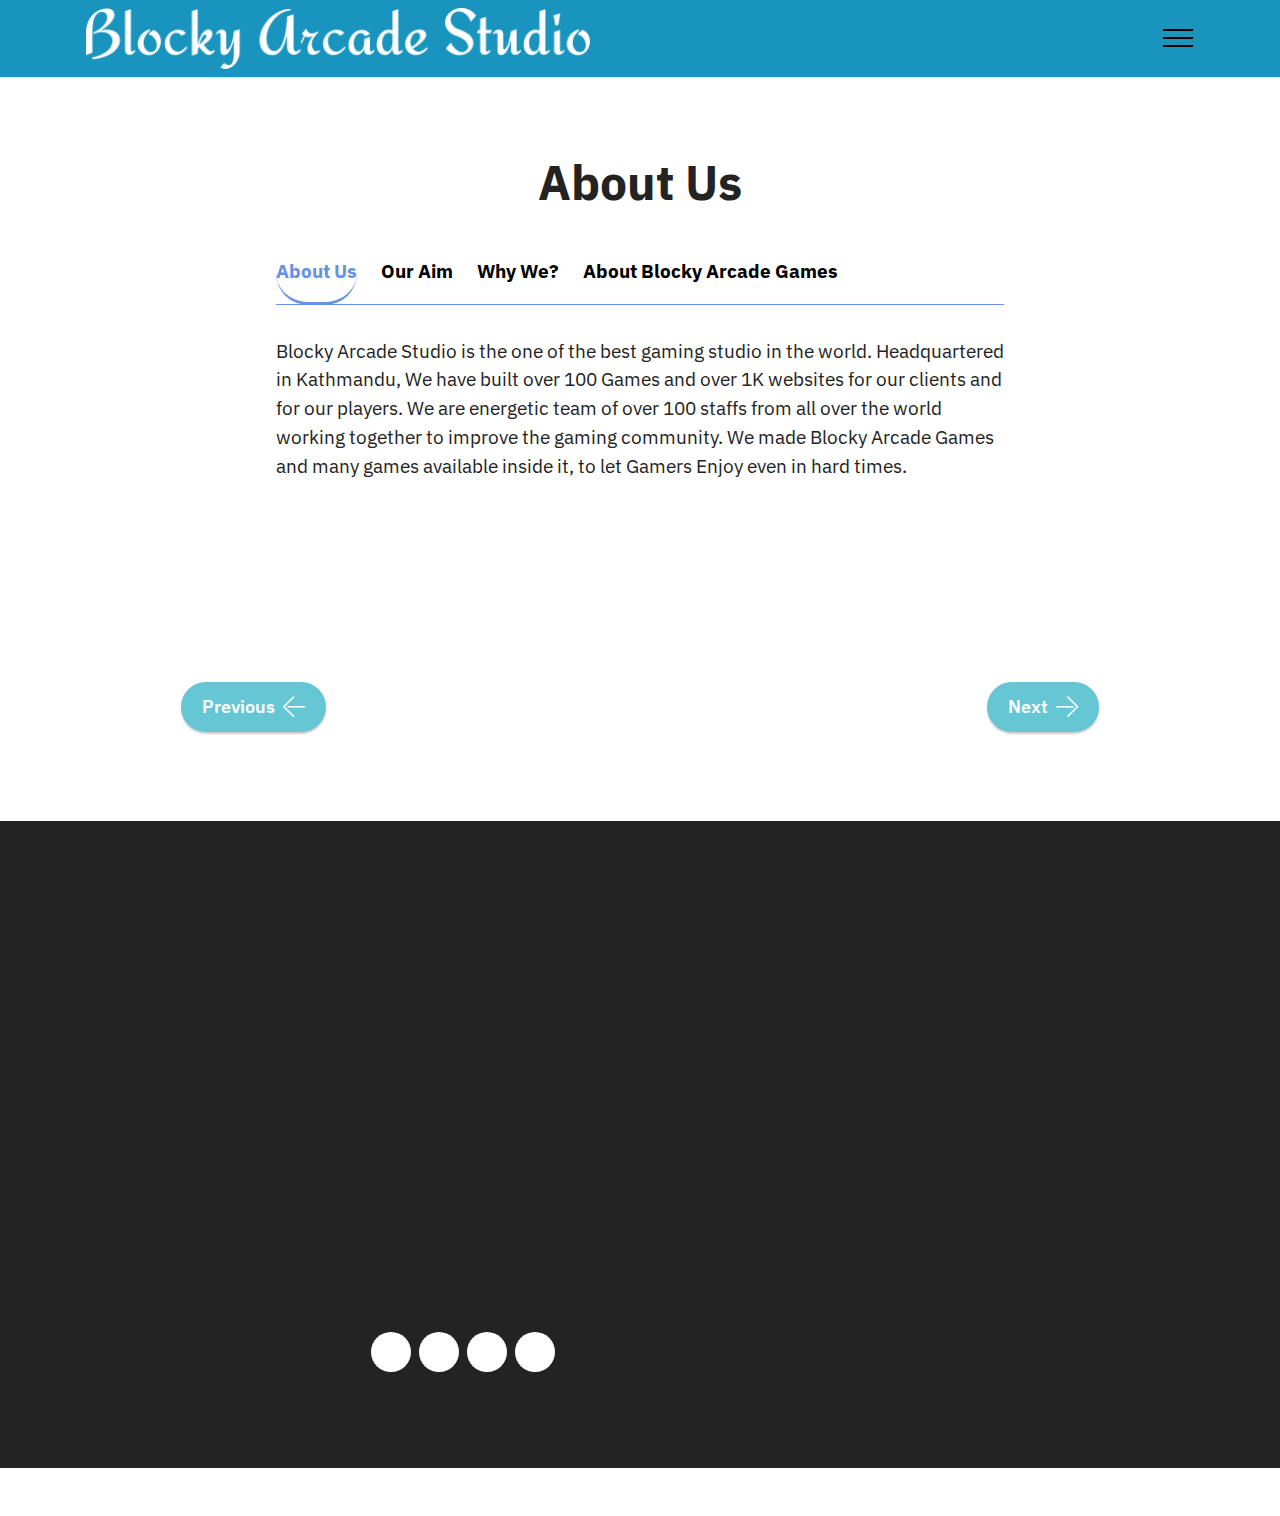
==== commit a22d4cb1: "create github pages" ====
--- a/about-us.html
+++ b/about-us.html
@@ -5,10 +5,6 @@
   <meta charset="UTF-8">
   <meta http-equiv="X-UA-Compatible" content="IE=edge">
   <meta name="generator" content="Mobirise v5.4.1, mobirise.com">
-  <meta name="twitter:card" content="summary_large_image"/>
-  <meta name="twitter:image:src" content="assets/images/about-us-meta.png">
-  <meta property="og:image" content="assets/images/about-us-meta.png">
-  <meta name="twitter:title" content="About Us">
   <meta name="viewport" content="width=device-width, initial-scale=1, minimum-scale=1">
   <link rel="shortcut icon" href="assets/images/discord-bot-profile-pic-128x128-1.png" type="image/x-icon">
   <meta name="description" content="Learn more about the Blocky Arcade. What is Blocky Arcade? When will it come out? What is the secreat behind...">
@@ -51,19 +47,19 @@
 
 
   
-  <section class="menu cid-s48OLK6784" once="menu" id="menu1-o">
+  <section data-bs-version="5.1" class="menu cid-s48OLK6784" once="menu" id="menu1-o">
     
     <nav class="navbar navbar-dropdown navbar-fixed-top collapsed">
         <div class="container">
             <div class="navbar-brand">
                 <span class="navbar-logo">
-                    <a href="index.html#top">
-                        <img src="assets/images/isolated-monochrome-black-497x60.png" alt="Blocky Arcade Studio's LOGO" style="height: 3.8rem;">
+                    <a href="index.html#header17-12">
+                        <img src="assets/images/isolated-monochrome-white-497x60.png" alt="Blocky Arcade Studio's LOGO" style="height: 3.8rem;">
                     </a>
                 </span>
                 
             </div>
-            <button class="navbar-toggler" type="button" data-toggle="collapse" data-target="#navbarSupportedContent" aria-controls="navbarNavAltMarkup" aria-expanded="false" aria-label="Toggle navigation">
+            <button class="navbar-toggler" type="button" data-toggle="collapse" data-bs-toggle="collapse" data-target="#navbarSupportedContent" data-bs-target="#navbarSupportedContent" aria-controls="navbarNavAltMarkup" aria-expanded="false" aria-label="Toggle navigation">
                 <div class="hamburger">
                     <span></span>
                     <span></span>
@@ -72,8 +68,8 @@
                 </div>
             </button>
             <div class="collapse navbar-collapse" id="navbarSupportedContent">
-                <ul class="navbar-nav nav-dropdown" data-app-modern-menu="true"><li class="nav-item dropdown"><a class="nav-link link text-black dropdown-toggle display-4" href="#" data-toggle="dropdown-submenu" aria-expanded="false"><span class="mobi-mbri mobi-mbri-android mbr-iconfont mbr-iconfont-btn"></span>Download for Android<br></a><div class="dropdown-menu"><a class="text-black dropdown-item text-primary display-4" href="https://download.blockyarcade.systems/release/android/latest/direct#" target="_blank">Direct download</a><a class="text-black dropdown-item text-primary display-4" href="https://l.blockyarcade.systems/play-store-link" aria-expanded="false" target="_blank">Google Play</a></div></li>
-                    <li class="nav-item dropdown open"><a class="nav-link link text-black dropdown-toggle display-4" href="#" data-toggle="dropdown-submenu" aria-expanded="true"><span class="mobi-mbri mobi-mbri-apple mbr-iconfont mbr-iconfont-btn">&nbsp;Download for IOS</span></a><div class="dropdown-menu"><a class="text-black dropdown-item text-primary display-4" href="https://l.blockyarcade.systems/ios-store-link" aria-expanded="false" target="_blank">Apple Store&nbsp;</a></div></li><li class="nav-item"><a class="nav-link link text-black text-primary display-4" href="https://l.blockyarcade.systems/windows-install-link" aria-expanded="false" target="_blank"><span class="mobi-mbri mobi-mbri-windows mbr-iconfont mbr-iconfont-btn">&nbsp;Download for Windows</span></a></li><li class="nav-item"><a class="nav-link link text-black text-primary display-4" href="https://l.blockyarcade.systems/macos-install-link" aria-expanded="false" target="_blank"><span class="socicon socicon-macos mbr-iconfont mbr-iconfont-btn">&nbsp; &nbsp;Download _For _MacOS</span></a></li><li class="nav-item"><a class="nav-link link text-black text-primary display-4" href="http://blockyarcade.ga/about-us/" aria-expanded="false" target="_blank"><span class="mobi-mbri mobi-mbri-help mbr-iconfont mbr-iconfont-btn">&nbsp;About Us</span></a></li><li class="nav-item"><a class="nav-link link text-black text-primary display-4" href="index.html#testimonials3-t" aria-expanded="false"><span class="mobi-mbri mobi-mbri-chat mbr-iconfont mbr-iconfont-btn">&nbsp;Customer Reviews</span></a></li><li class="nav-item"><a class="nav-link link text-black text-primary display-4" href="index.html#contacts1-m" aria-expanded="false"><span class="mobi-mbri mobi-mbri-cursor-click mbr-iconfont mbr-iconfont-btn">&nbsp;Meet Our Team!</span></a></li><li class="nav-item"><a class="nav-link link text-black text-primary display-4" href="http://blockyarcade.epizy.com/Events/" aria-expanded="false"><span class="mbrib-gift mbr-iconfont mbr-iconfont-btn">&nbsp;Check our Recent Events</span></a></li><li class="nav-item"><a class="nav-link link text-black text-primary display-4" href="index.html#bottom" aria-expanded="false"><span class="mobi-mbri mobi-mbri-arrow-down mbr-iconfont mbr-iconfont-btn"></span><h3></h3></a></li></ul>
+                <ul class="navbar-nav nav-dropdown" data-app-modern-menu="true"><li class="nav-item dropdown"><a class="nav-link link text-black dropdown-toggle display-4" href="#" data-toggle="dropdown-submenu" data-bs-toggle="dropdown" aria-expanded="false"><span class="mobi-mbri mobi-mbri-android mbr-iconfont mbr-iconfont-btn"></span>Download for Android<br></a><div class="dropdown-menu"><a class="text-black dropdown-item text-primary display-4" href="https://download.blockyarcade.systems/release/android/latest/direct#" target="_blank">Direct download</a><a class="text-black dropdown-item text-primary display-4" href="https://l.blockyarcade.systems/play-store-link" aria-expanded="false" target="_blank">Google Play</a></div></li>
+                    <li class="nav-item dropdown"><a class="nav-link link text-black dropdown-toggle display-4" href="#" data-toggle="dropdown-submenu" data-bs-toggle="dropdown" aria-expanded="true"><span class="mobi-mbri mobi-mbri-apple mbr-iconfont mbr-iconfont-btn">&nbsp;Download for IOS</span></a><div class="dropdown-menu"><a class="text-black dropdown-item text-primary display-4" href="https://l.blockyarcade.systems/ios-store-link" aria-expanded="false" target="_blank">Apple Store&nbsp;</a></div></li><li class="nav-item"><a class="nav-link link text-black text-primary display-4" href="https://l.blockyarcade.systems/windows-install-link" aria-expanded="false" target="_blank"><span class="mobi-mbri mobi-mbri-windows mbr-iconfont mbr-iconfont-btn">&nbsp;Download for Windows</span></a></li><li class="nav-item"><a class="nav-link link text-black text-primary display-4" href="https://l.blockyarcade.systems/macos-install-link" aria-expanded="false" target="_blank"><span class="socicon socicon-macos mbr-iconfont mbr-iconfont-btn">&nbsp; &nbsp;Download _For _MacOS</span></a></li><li class="nav-item"><a class="nav-link link text-black text-primary display-4" href="http://blockyarcade.ga/about-us/" aria-expanded="false" target="_blank"><span class="mobi-mbri mobi-mbri-help mbr-iconfont mbr-iconfont-btn">&nbsp;About Us</span></a></li><li class="nav-item"><a class="nav-link link text-black text-primary display-4" href="index.html#testimonials3-t" aria-expanded="false"><span class="mobi-mbri mobi-mbri-chat mbr-iconfont mbr-iconfont-btn">&nbsp;Customer Reviews</span></a></li><li class="nav-item"><a class="nav-link link text-black text-primary display-4" href="index.html#contacts1-m" aria-expanded="false"><span class="mobi-mbri mobi-mbri-cursor-click mbr-iconfont mbr-iconfont-btn">&nbsp;Meet Our Team!</span></a></li><li class="nav-item"><a class="nav-link link text-black text-primary display-4" href="http://blockyarcade.epizy.com/Events/" aria-expanded="false"><span class="mbrib-gift mbr-iconfont mbr-iconfont-btn">&nbsp;Check our Recent Events</span></a></li><li class="nav-item"><a class="nav-link link text-black text-primary display-4" href="index.html#bottom" aria-expanded="false"><span class="mobi-mbri mobi-mbri-arrow-down mbr-iconfont mbr-iconfont-btn"></span><h3></h3></a></li></ul>
                 <div class="icons-menu">
                     <a class="iconfont-wrapper" href="https://facebook.com/BlockyArcade" target="_blank">
                         <span class="p-2 mbr-iconfont socicon-facebook socicon"></span>
@@ -95,7 +91,7 @@
 
 </section>
 
-<section class="tabs content18 cid-sLabhjZA74" id="tabs1-13">
+<section data-bs-version="5.1" class="tabs content18 cid-sLabhjZA74" id="tabs1-13">
 
     
 
@@ -111,10 +107,10 @@
         <div class="row justify-content-center mt-4">
             <div class="col-12 col-md-8">
                 <ul class="nav nav-tabs mb-4" role="tablist">
-                    <li class="nav-item first mbr-fonts-style"><a class="nav-link mbr-fonts-style show active display-7" role="tab" data-toggle="tab" href="#tabs1-13_tab0" aria-selected="true"><strong>About Us</strong></a></li>
-                    <li class="nav-item"><a class="nav-link mbr-fonts-style active display-7" role="tab" data-toggle="tab" href="#tabs1-13_tab1" aria-selected="true"><strong>Our Aim</strong></a></li>
-                    <li class="nav-item"><a class="nav-link mbr-fonts-style active display-7" role="tab" data-toggle="tab" href="#tabs1-13_tab2" aria-selected="true"><strong>Why We?</strong></a></li>
-                    <li class="nav-item"><a class="nav-link mbr-fonts-style active display-7" role="tab" data-toggle="tab" href="#tabs1-13_tab3" aria-selected="true"><strong>About Blocky Arcade Games</strong></a></li>
+                    <li class="nav-item first mbr-fonts-style"><a class="nav-link mbr-fonts-style show active display-7" role="tab" data-toggle="tab" data-bs-toggle="tab" href="#tabs1-13_tab0" aria-selected="true"><strong>About Us</strong></a></li>
+                    <li class="nav-item"><a class="nav-link mbr-fonts-style active display-7" role="tab" data-toggle="tab" data-bs-toggle="tab" href="#tabs1-13_tab1" aria-selected="true"><strong>Our Aim</strong></a></li>
+                    <li class="nav-item"><a class="nav-link mbr-fonts-style active display-7" role="tab" data-toggle="tab" data-bs-toggle="tab" href="#tabs1-13_tab2" aria-selected="true"><strong>Why We?</strong></a></li>
+                    <li class="nav-item"><a class="nav-link mbr-fonts-style active display-7" role="tab" data-toggle="tab" data-bs-toggle="tab" href="#tabs1-13_tab3" aria-selected="true"><strong>About Blocky Arcade Games</strong></a></li>
                     
                     
                 </ul>
@@ -157,7 +153,7 @@
     </div>
 </section>
 
-<section class="content12 cid-sLaegeOcyr" id="content12-14">
+<section data-bs-version="5.1" class="content12 cid-sLaegeOcyr" id="content12-14">
     
     <div class="container">
         <div class="row justify-content-center">
@@ -169,7 +165,7 @@
     </div>
 </section>
 
-<section class="footer4 cid-sgRFp8171L" once="footers" id="footer4-x">
+<section data-bs-version="5.1" class="footer4 cid-sgRFp8171L" once="footers" id="footer4-x">
 
     
     
@@ -230,12 +226,10 @@
             </div>
         </div>
     </div>
-</section><section style="background-color: #fff; font-family: -apple-system, BlinkMacSystemFont, 'Segoe UI', 'Roboto', 'Helvetica Neue', Arial, sans-serif; color:#aaa; font-size:12px; padding: 0; align-items: center; display: flex;"><a href="https://mobirise.site/o" style="flex: 1 1; height: 3rem; padding-left: 1rem;"></a><p style="flex: 0 0 auto; margin:0; padding-right:1rem;">Built with <a href="https://mobirise.site/a" style="color:#aaa;">Mobirise</a></p></section><script src="assets/bootstrap/js/bootstrap.bundle.min.js"></script>  <script src="assets/web/assets/cookies-alert-plugin/cookies-alert-core.js"></script>  <script src="assets/web/assets/cookies-alert-plugin/cookies-alert-script.js"></script>  <script src="assets/smoothscroll/smooth-scroll.js"></script>  <script src="assets/ytplayer/index.js"></script>  <script src="assets/dropdown/js/navbar-dropdown.js"></script>  <script src="assets/mbr-tabs/mbr-tabs.js"></script>  <script src="assets/theme/js/script.js"></script>  
-  
-  
-<div id="cookie-dialog" style="display: none;"><div id="cookiesdirective"><div style="position: fixed; top: 0; right: 0; bottom: 0; left: 0; background-color: rgb(0, 0, 0); opacity: 0.8; z-index: 9999;"></div><div style="position: fixed; top: 0; right: 0; bottom: 0; left: 0; display: flex; align-items: center; z-index: 10000"><div class="cookie-wrapper" style="position: relative; width: 100%; max-width: 500px; margin-right: auto; margin-left: auto; padding: 1rem; text-align: center; border-radius: .3rem; box-shadow: 0 10px 40px 0 rgba(0,0,0,0.2); color:#ffffff; background:rgba(0, 0, 0, 0.99);"><div class="mbr-text"><p class="display-7">We use cookies to give you the best experience. Read our <a style='color: #ffffff; text-decoration: underline;' href='privacy.html'>cookie policy</a>.</p></div><div class="mbr-section-btn"><a style="margin:0; background-color:#ffffff !important; color:#000000!important; border-color:#ffffff !important;;" class="btn btn-sm btn-primary display-7" id="impliedsubmit">I Agree</a></div></div></div></div></div>
-  <input name="cookieData" type="hidden" data-cookie-customDialogSelector='#cookie-dialog' data-cookie-colorText='#ffffff' data-cookie-colorBg='rgba(0, 0, 0, 0.99)' data-cookie-textButton='I Agree' data-cookie-colorButton='#ffffff' data-cookie-colorLink='#ffffff' data-cookie-underlineLink='true' data-cookie-text="We use cookies to give you the best experience. Read our <a href='privacy.html'>cookie policy</a>.">
-   <div id="scrollToTop" class="scrollToTop mbr-arrow-up"><a style="text-align: center;"><i class="mbr-arrow-up-icon mbr-arrow-up-icon-cm cm-icon cm-icon-smallarrow-up"></i></a></div>
+</section><section style="background-color: #fff; font-family: -apple-system, BlinkMacSystemFont, 'Segoe UI', 'Roboto', 'Helvetica Neue', Arial, sans-serif; color:#aaa; font-size:12px; padding: 0; align-items: center; display: flex;"><a href="https://mobirise.site/b" style="flex: 1 1; height: 3rem; padding-left: 1rem;"></a><p style="flex: 0 0 auto; margin:0; padding-right:1rem;">Website was <a href="https://mobirise.site/g" style="color:#aaa;">created</a> with Mobirise</p></section><script src="assets/bootstrap/js/bootstrap.bundle.min.js"></script>  <script src="assets/smoothscroll/smooth-scroll.js"></script>  <script src="assets/ytplayer/index.js"></script>  <script src="assets/dropdown/js/navbar-dropdown.js"></script>  <script src="assets/mbr-tabs/mbr-tabs.js"></script>  <script src="assets/theme/js/script.js"></script>  
+  
+  
+ <div id="scrollToTop" class="scrollToTop mbr-arrow-up"><a style="text-align: center;"><i class="mbr-arrow-up-icon mbr-arrow-up-icon-cm cm-icon cm-icon-smallarrow-up"></i></a></div>
     <input name="animation" type="hidden">
   </body>
 </html>--- a/assets/mobirise/css/mbr-additional.css
+++ b/assets/mobirise/css/mbr-additional.css
@@ -1,3 +1,6 @@
+.btn {
+  border-width: 2px;
+}
 body {
   font-family: IBM Plex Sans;
 }
@@ -96,7 +99,7 @@
   border-radius: 4px;
 }
 .bg-primary {
-  background-color: #ffffff !important;
+  background-color: #65c6d4 !important;
 }
 .bg-success {
   background-color: #40b0bf !important;
@@ -112,25 +115,25 @@
 }
 .btn-primary,
 .btn-primary:active {
-  background-color: #ffffff !important;
-  border-color: #ffffff !important;
-  color: #808080 !important;
+  background-color: #65c6d4 !important;
+  border-color: #65c6d4 !important;
+  color: #ffffff !important;
   box-shadow: 0 2px 2px 0 rgba(0, 0, 0, 0.2);
 }
 .btn-primary:hover,
 .btn-primary:focus,
 .btn-primary.focus,
 .btn-primary.active {
-  color: #545454 !important;
-  background-color: #d4d4d4 !important;
-  border-color: #d4d4d4 !important;
+  color: #ffffff !important;
+  background-color: #31a1b1 !important;
+  border-color: #31a1b1 !important;
   box-shadow: 0 2px 5px 0 rgba(0, 0, 0, 0.2);
 }
 .btn-primary.disabled,
 .btn-primary:disabled {
-  color: #808080 !important;
-  background-color: #d4d4d4 !important;
-  border-color: #d4d4d4 !important;
+  color: #ffffff !important;
+  background-color: #31a1b1 !important;
+  border-color: #31a1b1 !important;
 }
 .btn-secondary,
 .btn-secondary:active {
@@ -289,28 +292,28 @@
 .btn-primary-outline,
 .btn-primary-outline:active {
   background-color: transparent !important;
-  border-color: transparent;
-  color: #ffffff;
+  border-color: #65c6d4;
+  color: #65c6d4;
 }
 .btn-primary-outline:hover,
 .btn-primary-outline:focus,
 .btn-primary-outline.focus,
 .btn-primary-outline.active {
-  color: #d4d4d4 !important;
+  color: #31a1b1 !important;
   background-color: transparent!important;
-  border-color: transparent!important;
+  border-color: #31a1b1 !important;
   box-shadow: none!important;
 }
 .btn-primary-outline.disabled,
 .btn-primary-outline:disabled {
-  color: #808080 !important;
-  background-color: #ffffff !important;
-  border-color: #ffffff !important;
+  color: #ffffff !important;
+  background-color: #65c6d4 !important;
+  border-color: #65c6d4 !important;
 }
 .btn-secondary-outline,
 .btn-secondary-outline:active {
   background-color: transparent !important;
-  border-color: transparent;
+  border-color: #ff6666;
   color: #ff6666;
 }
 .btn-secondary-outline:hover,
@@ -319,7 +322,7 @@
 .btn-secondary-outline.active {
   color: #ff0f0f !important;
   background-color: transparent!important;
-  border-color: transparent!important;
+  border-color: #ff0f0f !important;
   box-shadow: none!important;
 }
 .btn-secondary-outline.disabled,
@@ -331,7 +334,7 @@
 .btn-info-outline,
 .btn-info-outline:active {
   background-color: transparent !important;
-  border-color: transparent;
+  border-color: #47b5ed;
   color: #47b5ed;
 }
 .btn-info-outline:hover,
@@ -340,7 +343,7 @@
 .btn-info-outline.active {
   color: #148cca !important;
   background-color: transparent!important;
-  border-color: transparent!important;
+  border-color: #148cca !important;
   box-shadow: none!important;
 }
 .btn-info-outline.disabled,
@@ -352,7 +355,7 @@
 .btn-success-outline,
 .btn-success-outline:active {
   background-color: transparent !important;
-  border-color: transparent;
+  border-color: #40b0bf;
   color: #40b0bf;
 }
 .btn-success-outline:hover,
@@ -361,7 +364,7 @@
 .btn-success-outline.active {
   color: #2a747e !important;
   background-color: transparent!important;
-  border-color: transparent!important;
+  border-color: #2a747e !important;
   box-shadow: none!important;
 }
 .btn-success-outline.disabled,
@@ -373,7 +376,7 @@
 .btn-warning-outline,
 .btn-warning-outline:active {
   background-color: transparent !important;
-  border-color: transparent;
+  border-color: #ffe161;
   color: #ffe161;
 }
 .btn-warning-outline:hover,
@@ -382,7 +385,7 @@
 .btn-warning-outline.active {
   color: #ffd10a !important;
   background-color: transparent!important;
-  border-color: transparent!important;
+  border-color: #ffd10a !important;
   box-shadow: none!important;
 }
 .btn-warning-outline.disabled,
@@ -394,7 +397,7 @@
 .btn-danger-outline,
 .btn-danger-outline:active {
   background-color: transparent !important;
-  border-color: transparent;
+  border-color: #ff9966;
   color: #ff9966;
 }
 .btn-danger-outline:hover,
@@ -403,7 +406,7 @@
 .btn-danger-outline.active {
   color: #ff5f0f !important;
   background-color: transparent!important;
-  border-color: transparent!important;
+  border-color: #ff5f0f !important;
   box-shadow: none!important;
 }
 .btn-danger-outline.disabled,
@@ -415,7 +418,7 @@
 .btn-black-outline,
 .btn-black-outline:active {
   background-color: transparent !important;
-  border-color: transparent;
+  border-color: #232323;
   color: #232323;
 }
 .btn-black-outline:hover,
@@ -424,7 +427,7 @@
 .btn-black-outline.active {
   color: #000000 !important;
   background-color: transparent!important;
-  border-color: transparent!important;
+  border-color: #000000 !important;
   box-shadow: none!important;
 }
 .btn-black-outline.disabled,
@@ -436,7 +439,7 @@
 .btn-white-outline,
 .btn-white-outline:active {
   background-color: transparent !important;
-  border-color: transparent;
+  border-color: #fafafa;
   color: #fafafa;
 }
 .btn-white-outline:hover,
@@ -445,7 +448,7 @@
 .btn-white-outline.active {
   color: #cfcfcf !important;
   background-color: transparent!important;
-  border-color: transparent!important;
+  border-color: #cfcfcf !important;
   box-shadow: none!important;
 }
 .btn-white-outline.disabled,
@@ -455,7 +458,7 @@
   border-color: #fafafa !important;
 }
 .text-primary {
-  color: #ffffff !important;
+  color: #65c6d4 !important;
 }
 .text-secondary {
   color: #ff6666 !important;
@@ -481,7 +484,7 @@
 a.text-primary:hover,
 a.text-primary:focus,
 a.text-primary.active {
-  color: #cccccc !important;
+  color: #2e96a5 !important;
 }
 a.text-secondary:hover,
 a.text-secondary:focus,
@@ -527,7 +530,7 @@
   background-position: 0 1.2em;
 }
 .nav-tabs .nav-link.active {
-  color: #ffffff;
+  color: #65c6d4;
 }
 .nav-tabs .nav-link:not(.active) {
   color: #232323;
@@ -551,9 +554,9 @@
   border-radius: 100px !important;
 }
 .mbr-gallery-filter li.active .btn {
-  background-color: #ffffff;
-  border-color: #ffffff;
-  color: #8c8c8c;
+  background-color: #65c6d4;
+  border-color: #65c6d4;
+  color: #ffffff;
 }
 .mbr-gallery-filter li.active .btn:focus {
   box-shadow: none;
@@ -563,7 +566,7 @@
 }
 a,
 a:hover {
-  color: #ffffff;
+  color: #65c6d4;
 }
 .mbr-plan-header.bg-primary .mbr-plan-subtitle,
 .mbr-plan-header.bg-primary .mbr-plan-price-desc {
@@ -601,7 +604,7 @@
 .form-control:hover,
 .form-control:focus {
   box-shadow: rgba(0, 0, 0, 0.07) 0px 1px 1px 0px, rgba(0, 0, 0, 0.07) 0px 1px 3px 0px, rgba(0, 0, 0, 0.03) 0px 0px 0px 1px;
-  border-color: #ffffff !important;
+  border-color: #65c6d4 !important;
 }
 .form-control:-webkit-input-placeholder {
   font-family: 'IBM Plex Sans', sans-serif;
@@ -613,7 +616,7 @@
   font-size: 1.375rem;
 }
 blockquote {
-  border-color: #ffffff;
+  border-color: #65c6d4;
 }
 /* Forms */
 .mbr-form .input-group-btn a.btn {
@@ -631,14 +634,14 @@
 }
 .jq-selectbox li:hover,
 .jq-selectbox li.selected {
-  background-color: #ffffff;
-  color: #000000;
+  background-color: #65c6d4;
+  color: #ffffff;
 }
 .jq-number__spin {
   transition: 0.25s ease;
 }
 .jq-number__spin:hover {
-  border-color: #ffffff;
+  border-color: #65c6d4;
 }
 .jq-selectbox .jq-selectbox__trigger-arrow,
 .jq-number__spin.minus:after,
@@ -650,14 +653,14 @@
 .jq-selectbox:hover .jq-selectbox__trigger-arrow,
 .jq-number__spin.minus:hover:after,
 .jq-number__spin.plus:hover:after {
-  border-top-color: #ffffff;
-  border-bottom-color: #ffffff;
+  border-top-color: #65c6d4;
+  border-bottom-color: #65c6d4;
 }
 .xdsoft_datetimepicker .xdsoft_calendar td.xdsoft_default,
 .xdsoft_datetimepicker .xdsoft_calendar td.xdsoft_current,
 .xdsoft_datetimepicker .xdsoft_timepicker .xdsoft_time_box > div > div.xdsoft_current {
   color: #000000 !important;
-  background-color: #ffffff !important;
+  background-color: #65c6d4 !important;
   box-shadow: none !important;
 }
 .xdsoft_datetimepicker .xdsoft_calendar td:hover,
@@ -688,7 +691,7 @@
   top: 50%;
   left: 50%;
   transform: translateX(-50%) translateY(-50%);
-  background-image: url("data:image/svg+xml;charset=UTF-8,%3csvg width='32' height='32' viewBox='0 0 64 64' xmlns='http://www.w3.org/2000/svg' stroke='%23ffffff' %3e%3cg fill='none' fill-rule='evenodd'%3e%3cg transform='translate(16 16)' stroke-width='2'%3e%3ccircle stroke-opacity='.5' cx='16' cy='16' r='16'/%3e%3cpath d='M32 16c0-9.94-8.06-16-16-16'%3e%3canimateTransform attributeName='transform' type='rotate' from='0 16 16' to='360 16 16' dur='1s' repeatCount='indefinite'/%3e%3c/path%3e%3c/g%3e%3c/g%3e%3c/svg%3e");
+  background-image: url("data:image/svg+xml;charset=UTF-8,%3csvg width='32' height='32' viewBox='0 0 64 64' xmlns='http://www.w3.org/2000/svg' stroke='%2365c6d4' %3e%3cg fill='none' fill-rule='evenodd'%3e%3cg transform='translate(16 16)' stroke-width='2'%3e%3ccircle stroke-opacity='.5' cx='16' cy='16' r='16'/%3e%3cpath d='M32 16c0-9.94-8.06-16-16-16'%3e%3canimateTransform attributeName='transform' type='rotate' from='0 16 16' to='360 16 16' dur='1s' repeatCount='indefinite'/%3e%3c/path%3e%3c/g%3e%3c/g%3e%3c/svg%3e");
 }
 section.lazy-placeholder:after {
   opacity: 0.5;
@@ -762,7 +765,10 @@
   color: #fff;
 }
 .cid-sLa65lf9SH H1 {
-  color: #000000;
+  color: #ffffff;
+}
+.cid-sLa65lf9SH .icon-description {
+  color: #e6c63b;
 }
 .cid-s8gZvPV5ax {
   padding-top: 4rem;
@@ -794,7 +800,7 @@
 .cid-sLa1NvVQtN .mbr-iconfont {
   display: block;
   font-size: 4rem;
-  color: #ffffff;
+  color: #65c6d4;
   margin-bottom: 2rem;
 }
 .cid-sLa1NvVQtN .card-wrapper {
@@ -816,7 +822,7 @@
 .cid-sLa2ELZ8F4 .mbr-iconfont {
   display: block;
   font-size: 4rem;
-  color: #ffffff;
+  color: #65c6d4;
   margin-bottom: 2rem;
 }
 .cid-sLa2ELZ8F4 .card-wrapper {
@@ -981,7 +987,7 @@
 .cid-s8gZq9l4Ze .mbr-iconfont {
   display: block;
   font-size: 5rem;
-  color: #ffffff;
+  color: #65c6d4;
   margin-bottom: 2rem;
 }
 .cid-s8gZq9l4Ze .card-wrapper {
@@ -1263,7 +1269,7 @@
 }
 .cid-s48OLK6784 .dropdown-item:hover,
 .cid-s48OLK6784 .dropdown-item:focus {
-  background: #ffffff !important;
+  background: #65c6d4 !important;
   color: white !important;
 }
 .cid-s48OLK6784 .nav-dropdown .link {
@@ -1605,7 +1611,7 @@
 }
 .cid-s48OLK6784 .dropdown-item:hover,
 .cid-s48OLK6784 .dropdown-item:focus {
-  background: #ffffff !important;
+  background: #65c6d4 !important;
   color: white !important;
 }
 .cid-s48OLK6784 .nav-dropdown .link {
@@ -2015,3 +2021,463 @@
 .cid-sgRFp8171L .mbr-iconfont {
   color: black;
 }
+.cid-sLwsPKe8hI {
+  z-index: 1000;
+  width: 100%;
+  position: relative;
+  min-height: 60px;
+}
+.cid-sLwsPKe8hI nav.navbar {
+  position: fixed;
+}
+.cid-sLwsPKe8hI .dropdown-item:before {
+  font-family: Moririse2 !important;
+  content: "\e966";
+  display: inline-block;
+  width: 0;
+  position: absolute;
+  left: 1rem;
+  top: 0.5rem;
+  margin-right: 0.5rem;
+  line-height: 1;
+  font-size: inherit;
+  vertical-align: middle;
+  text-align: center;
+  overflow: hidden;
+  transform: scale(0, 1);
+  transition: all 0.25s ease-in-out;
+}
+.cid-sLwsPKe8hI .dropdown-menu {
+  padding: 0;
+  border-radius: 4px;
+  box-shadow: 0 1px 3px 0 rgba(0, 0, 0, 0.1);
+}
+.cid-sLwsPKe8hI .dropdown-item {
+  border-bottom: 1px solid #e6e6e6;
+}
+.cid-sLwsPKe8hI .dropdown-item:hover,
+.cid-sLwsPKe8hI .dropdown-item:focus {
+  background: #65c6d4 !important;
+  color: white !important;
+}
+.cid-sLwsPKe8hI .dropdown-item:first-child {
+  border-top-left-radius: 4px;
+  border-top-right-radius: 4px;
+}
+.cid-sLwsPKe8hI .dropdown-item:last-child {
+  border-bottom: none;
+  border-bottom-left-radius: 4px;
+  border-bottom-right-radius: 4px;
+}
+.cid-sLwsPKe8hI .nav-dropdown .link {
+  padding: 0 0.3em !important;
+  margin: 0.667em 1em !important;
+}
+.cid-sLwsPKe8hI .nav-dropdown .link.dropdown-toggle::after {
+  margin-left: 0.5rem;
+  margin-top: 0.2rem;
+}
+.cid-sLwsPKe8hI .nav-link {
+  position: relative;
+}
+.cid-sLwsPKe8hI .container {
+  display: flex;
+  margin: auto;
+}
+.cid-sLwsPKe8hI .iconfont-wrapper {
+  color: #000000 !important;
+  font-size: 1.5rem;
+  padding-right: 0.5rem;
+}
+.cid-sLwsPKe8hI .dropdown-menu,
+.cid-sLwsPKe8hI .navbar.opened {
+  background: #e6c63b !important;
+}
+.cid-sLwsPKe8hI .nav-item:focus,
+.cid-sLwsPKe8hI .nav-link:focus {
+  outline: none;
+}
+.cid-sLwsPKe8hI .dropdown .dropdown-menu .dropdown-item {
+  width: auto;
+  transition: all 0.25s ease-in-out;
+}
+.cid-sLwsPKe8hI .dropdown .dropdown-menu .dropdown-item::after {
+  right: 0.5rem;
+}
+.cid-sLwsPKe8hI .dropdown .dropdown-menu .dropdown-item .mbr-iconfont {
+  margin-right: 0.5rem;
+  vertical-align: sub;
+}
+.cid-sLwsPKe8hI .dropdown .dropdown-menu .dropdown-item .mbr-iconfont:before {
+  display: inline-block;
+  transform: scale(1, 1);
+  transition: all 0.25s ease-in-out;
+}
+.cid-sLwsPKe8hI .collapsed .dropdown-menu .dropdown-item:before {
+  display: none;
+}
+.cid-sLwsPKe8hI .collapsed .dropdown .dropdown-menu .dropdown-item {
+  padding: 0.235em 1.5em 0.235em 1.5em !important;
+  transition: none;
+  margin: 0 !important;
+}
+.cid-sLwsPKe8hI .navbar {
+  min-height: 70px;
+  transition: all 0.3s;
+  border-bottom: 1px solid transparent;
+  box-shadow: 0 1px 3px 0 rgba(0, 0, 0, 0.1);
+  background: #e6c63b;
+}
+.cid-sLwsPKe8hI .navbar.opened {
+  transition: all 0.3s;
+}
+.cid-sLwsPKe8hI .navbar .dropdown-item {
+  padding: 0.5rem 1.8rem;
+}
+.cid-sLwsPKe8hI .navbar .navbar-logo img {
+  width: auto;
+}
+.cid-sLwsPKe8hI .navbar .navbar-collapse {
+  justify-content: flex-end;
+  z-index: 1;
+}
+.cid-sLwsPKe8hI .navbar.collapsed {
+  justify-content: center;
+}
+.cid-sLwsPKe8hI .navbar.collapsed .nav-item .nav-link::before {
+  display: none;
+}
+.cid-sLwsPKe8hI .navbar.collapsed.opened .dropdown-menu {
+  top: 0;
+}
+.cid-sLwsPKe8hI .navbar.collapsed .dropdown-menu .dropdown-submenu {
+  left: 0 !important;
+}
+.cid-sLwsPKe8hI .navbar.collapsed .dropdown-menu .dropdown-item:after {
+  right: auto;
+}
+.cid-sLwsPKe8hI .navbar.collapsed .dropdown-menu .dropdown-toggle[data-toggle="dropdown-submenu"]:after {
+  margin-left: 0.5rem;
+  margin-top: 0.2rem;
+  border-top: 0.35em solid;
+  border-right: 0.35em solid transparent;
+  border-left: 0.35em solid transparent;
+  border-bottom: 0;
+  top: 41%;
+}
+.cid-sLwsPKe8hI .navbar.collapsed ul.navbar-nav li {
+  margin: auto;
+}
+.cid-sLwsPKe8hI .navbar.collapsed .dropdown-menu .dropdown-item {
+  padding: 0.25rem 1.5rem;
+  text-align: center;
+}
+.cid-sLwsPKe8hI .navbar.collapsed .icons-menu {
+  padding-left: 0;
+  padding-right: 0;
+  padding-top: 0.5rem;
+  padding-bottom: 0.5rem;
+}
+@media (max-width: 991px) {
+  .cid-sLwsPKe8hI .navbar .nav-item .nav-link::before {
+    display: none;
+  }
+  .cid-sLwsPKe8hI .navbar.opened .dropdown-menu {
+    top: 0;
+  }
+  .cid-sLwsPKe8hI .navbar .dropdown-menu .dropdown-submenu {
+    left: 0 !important;
+  }
+  .cid-sLwsPKe8hI .navbar .dropdown-menu .dropdown-item:after {
+    right: auto;
+  }
+  .cid-sLwsPKe8hI .navbar .dropdown-menu .dropdown-toggle[data-toggle="dropdown-submenu"]:after {
+    margin-left: 0.5rem;
+    margin-top: 0.2rem;
+    border-top: 0.35em solid;
+    border-right: 0.35em solid transparent;
+    border-left: 0.35em solid transparent;
+    border-bottom: 0;
+    top: 40%;
+  }
+  .cid-sLwsPKe8hI .navbar .navbar-logo img {
+    height: 3rem !important;
+  }
+  .cid-sLwsPKe8hI .navbar ul.navbar-nav li {
+    margin: auto;
+  }
+  .cid-sLwsPKe8hI .navbar .dropdown-menu .dropdown-item {
+    padding: 0.25rem 1.5rem !important;
+    text-align: center;
+  }
+  .cid-sLwsPKe8hI .navbar .navbar-brand {
+    flex-shrink: initial;
+    flex-basis: auto;
+    word-break: break-word;
+    padding-right: 2rem;
+  }
+  .cid-sLwsPKe8hI .navbar .navbar-toggler {
+    flex-basis: auto;
+  }
+  .cid-sLwsPKe8hI .navbar .icons-menu {
+    padding-left: 0;
+    padding-top: 0.5rem;
+    padding-bottom: 0.5rem;
+  }
+}
+.cid-sLwsPKe8hI .navbar.navbar-short {
+  min-height: 60px;
+}
+.cid-sLwsPKe8hI .navbar.navbar-short .navbar-logo img {
+  height: 2.5rem !important;
+}
+.cid-sLwsPKe8hI .navbar.navbar-short .navbar-brand {
+  min-height: 60px;
+  padding: 0;
+}
+.cid-sLwsPKe8hI .navbar-brand {
+  min-height: 70px;
+  flex-shrink: 0;
+  align-items: center;
+  margin-right: 0;
+  padding: 10px 0;
+  transition: all 0.3s;
+  word-break: break-word;
+  z-index: 1;
+}
+.cid-sLwsPKe8hI .navbar-brand .navbar-caption {
+  line-height: inherit !important;
+}
+.cid-sLwsPKe8hI .navbar-brand .navbar-logo a {
+  outline: none;
+}
+.cid-sLwsPKe8hI .dropdown-item.active,
+.cid-sLwsPKe8hI .dropdown-item:active {
+  background-color: transparent;
+}
+.cid-sLwsPKe8hI .navbar-expand-lg .navbar-nav .nav-link {
+  padding: 0;
+}
+.cid-sLwsPKe8hI .nav-dropdown .link.dropdown-toggle {
+  margin-right: 1.667em;
+}
+.cid-sLwsPKe8hI .nav-dropdown .link.dropdown-toggle[aria-expanded="true"] {
+  margin-right: 0;
+  padding: 0.667em 1.667em;
+}
+.cid-sLwsPKe8hI .navbar.navbar-expand-lg .dropdown .dropdown-menu {
+  background: #e6c63b;
+}
+.cid-sLwsPKe8hI .navbar.navbar-expand-lg .dropdown .dropdown-menu .dropdown-submenu {
+  margin: 0;
+  left: 100%;
+}
+.cid-sLwsPKe8hI .navbar .dropdown.open > .dropdown-menu {
+  display: block;
+}
+.cid-sLwsPKe8hI ul.navbar-nav {
+  flex-wrap: wrap;
+}
+.cid-sLwsPKe8hI .navbar-buttons {
+  text-align: center;
+  min-width: 170px;
+}
+.cid-sLwsPKe8hI button.navbar-toggler {
+  outline: none;
+  width: 31px;
+  height: 20px;
+  cursor: pointer;
+  transition: all 0.2s;
+  position: relative;
+  align-self: center;
+}
+.cid-sLwsPKe8hI button.navbar-toggler .hamburger span {
+  position: absolute;
+  right: 0;
+  width: 30px;
+  height: 2px;
+  border-right: 5px;
+  background-color: #5000ff;
+}
+.cid-sLwsPKe8hI button.navbar-toggler .hamburger span:nth-child(1) {
+  top: 0;
+  transition: all 0.2s;
+}
+.cid-sLwsPKe8hI button.navbar-toggler .hamburger span:nth-child(2) {
+  top: 8px;
+  transition: all 0.15s;
+}
+.cid-sLwsPKe8hI button.navbar-toggler .hamburger span:nth-child(3) {
+  top: 8px;
+  transition: all 0.15s;
+}
+.cid-sLwsPKe8hI button.navbar-toggler .hamburger span:nth-child(4) {
+  top: 16px;
+  transition: all 0.2s;
+}
+.cid-sLwsPKe8hI nav.opened .hamburger span:nth-child(1) {
+  top: 8px;
+  width: 0;
+  opacity: 0;
+  right: 50%;
+  transition: all 0.2s;
+}
+.cid-sLwsPKe8hI nav.opened .hamburger span:nth-child(2) {
+  transform: rotate(45deg);
+  transition: all 0.25s;
+}
+.cid-sLwsPKe8hI nav.opened .hamburger span:nth-child(3) {
+  transform: rotate(-45deg);
+  transition: all 0.25s;
+}
+.cid-sLwsPKe8hI nav.opened .hamburger span:nth-child(4) {
+  top: 8px;
+  width: 0;
+  opacity: 0;
+  right: 50%;
+  transition: all 0.2s;
+}
+.cid-sLwsPKe8hI .navbar-dropdown {
+  padding: 0 1rem;
+  position: fixed;
+}
+.cid-sLwsPKe8hI a.nav-link {
+  display: flex;
+  align-items: center;
+  justify-content: center;
+}
+.cid-sLwsPKe8hI .icons-menu {
+  flex-wrap: nowrap;
+  display: flex;
+  justify-content: center;
+  padding-left: 1rem;
+  padding-right: 1rem;
+  padding-top: 0.3rem;
+  text-align: center;
+}
+@media screen and (-ms-high-contrast: active), (-ms-high-contrast: none) {
+  .cid-sLwsPKe8hI .navbar {
+    height: 70px;
+  }
+  .cid-sLwsPKe8hI .navbar.opened {
+    height: auto;
+  }
+  .cid-sLwsPKe8hI .nav-item .nav-link:hover::before {
+    width: 175%;
+    max-width: calc(100% + 2rem);
+    left: -1rem;
+  }
+}
+.cid-sLwsUHQwOR {
+  padding-top: 5rem;
+  padding-bottom: 5rem;
+  background-color: #ffffff;
+}
+.cid-sLwsUHQwOR .mbr-text {
+  color: #000000;
+}
+.cid-sLwsYfnTfU {
+  padding-top: 1rem;
+  padding-bottom: 1rem;
+  background-color: #5000ff;
+}
+.cid-sLwsYfnTfU .line {
+  background-color: #ffffff;
+  align: center;
+  height: 2px;
+  margin: 0 auto;
+}
+.cid-sLwsYfnTfU .mbr-text {
+  color: #e6c63b;
+}
+.cid-sLwwAZApXA {
+  padding-top: 4rem;
+  padding-bottom: 0rem;
+  background-image: url("../../../assets/images/isolated-monochrome-black-310x37.png");
+}
+.cid-sLwwAZApXA .mbr-section-subtitle {
+  color: #09ff26;
+}
+.cid-sLwDPXpFmd {
+  padding-top: 5rem;
+  padding-bottom: 5rem;
+  background-color: #000000;
+}
+.cid-sLwDPXpFmd .line {
+  background-color: #ffffff;
+  align: center;
+  height: 2px;
+  margin: 0 auto;
+}
+.cid-sLwAPolFyF {
+  padding-top: 2rem;
+  padding-bottom: 2rem;
+  background-color: #353535;
+}
+.cid-sLwAPolFyF .row-links {
+  width: 100%;
+  justify-content: center;
+}
+.cid-sLwAPolFyF .social-row {
+  width: 100%;
+  justify-content: center;
+}
+.cid-sLwAPolFyF .media-container-row {
+  flex-direction: column;
+  justify-content: center;
+  align-items: center;
+}
+.cid-sLwAPolFyF .media-container-row .foot-menu {
+  list-style: none;
+  display: flex;
+  justify-content: center;
+  flex-wrap: wrap;
+  padding: 0;
+  margin-bottom: 0;
+}
+.cid-sLwAPolFyF .media-container-row .foot-menu li {
+  padding: 0 1rem 1rem 1rem;
+}
+.cid-sLwAPolFyF .media-container-row .foot-menu li p {
+  margin: 0;
+}
+.cid-sLwAPolFyF .media-container-row .social-list {
+  width: auto;
+  padding-left: 0;
+  margin-bottom: 0;
+  list-style: none;
+  display: flex;
+  flex-wrap: wrap;
+  justify-content: flex-end;
+}
+.cid-sLwAPolFyF .media-container-row .social-list .mbr-iconfont-social {
+  font-size: 1.5rem;
+  color: #ffffff;
+}
+.cid-sLwAPolFyF .media-container-row .social-list .soc-item {
+  margin: 0 .5rem;
+}
+.cid-sLwAPolFyF .media-container-row .social-list a {
+  margin: 0;
+  opacity: .5;
+  transition: .2s linear;
+}
+.cid-sLwAPolFyF .media-container-row .social-list a:hover {
+  opacity: 1;
+}
+@media (max-width: 767px) {
+  .cid-sLwAPolFyF .media-container-row .social-list {
+    -webkit-justify-content: center;
+    justify-content: center;
+  }
+}
+.cid-sLwAPolFyF .media-container-row .row-copirayt {
+  word-break: break-word;
+  width: 100%;
+}
+.cid-sLwAPolFyF .media-container-row .row-copirayt p {
+  width: 100%;
+}
+.cid-sLwAPolFyF .media-container-row .mbr-text {
+  color: #ffffff;
+}
--- a/assets/mobirise/css/mbr-additional.css
+++ b/assets/mobirise/css/mbr-additional.css
@@ -1,3 +1,6 @@
+.btn {
+  border-width: 2px;
+}
 body {
   font-family: IBM Plex Sans;
 }
@@ -96,7 +99,7 @@
   border-radius: 4px;
 }
 .bg-primary {
-  background-color: #ffffff !important;
+  background-color: #65c6d4 !important;
 }
 .bg-success {
   background-color: #40b0bf !important;
@@ -112,25 +115,25 @@
 }
 .btn-primary,
 .btn-primary:active {
-  background-color: #ffffff !important;
-  border-color: #ffffff !important;
-  color: #808080 !important;
+  background-color: #65c6d4 !important;
+  border-color: #65c6d4 !important;
+  color: #ffffff !important;
   box-shadow: 0 2px 2px 0 rgba(0, 0, 0, 0.2);
 }
 .btn-primary:hover,
 .btn-primary:focus,
 .btn-primary.focus,
 .btn-primary.active {
-  color: #545454 !important;
-  background-color: #d4d4d4 !important;
-  border-color: #d4d4d4 !important;
+  color: #ffffff !important;
+  background-color: #31a1b1 !important;
+  border-color: #31a1b1 !important;
   box-shadow: 0 2px 5px 0 rgba(0, 0, 0, 0.2);
 }
 .btn-primary.disabled,
 .btn-primary:disabled {
-  color: #808080 !important;
-  background-color: #d4d4d4 !important;
-  border-color: #d4d4d4 !important;
+  color: #ffffff !important;
+  background-color: #31a1b1 !important;
+  border-color: #31a1b1 !important;
 }
 .btn-secondary,
 .btn-secondary:active {
@@ -289,28 +292,28 @@
 .btn-primary-outline,
 .btn-primary-outline:active {
   background-color: transparent !important;
-  border-color: transparent;
-  color: #ffffff;
+  border-color: #65c6d4;
+  color: #65c6d4;
 }
 .btn-primary-outline:hover,
 .btn-primary-outline:focus,
 .btn-primary-outline.focus,
 .btn-primary-outline.active {
-  color: #d4d4d4 !important;
+  color: #31a1b1 !important;
   background-color: transparent!important;
-  border-color: transparent!important;
+  border-color: #31a1b1 !important;
   box-shadow: none!important;
 }
 .btn-primary-outline.disabled,
 .btn-primary-outline:disabled {
-  color: #808080 !important;
-  background-color: #ffffff !important;
-  border-color: #ffffff !important;
+  color: #ffffff !important;
+  background-color: #65c6d4 !important;
+  border-color: #65c6d4 !important;
 }
 .btn-secondary-outline,
 .btn-secondary-outline:active {
   background-color: transparent !important;
-  border-color: transparent;
+  border-color: #ff6666;
   color: #ff6666;
 }
 .btn-secondary-outline:hover,
@@ -319,7 +322,7 @@
 .btn-secondary-outline.active {
   color: #ff0f0f !important;
   background-color: transparent!important;
-  border-color: transparent!important;
+  border-color: #ff0f0f !important;
   box-shadow: none!important;
 }
 .btn-secondary-outline.disabled,
@@ -331,7 +334,7 @@
 .btn-info-outline,
 .btn-info-outline:active {
   background-color: transparent !important;
-  border-color: transparent;
+  border-color: #47b5ed;
   color: #47b5ed;
 }
 .btn-info-outline:hover,
@@ -340,7 +343,7 @@
 .btn-info-outline.active {
   color: #148cca !important;
   background-color: transparent!important;
-  border-color: transparent!important;
+  border-color: #148cca !important;
   box-shadow: none!important;
 }
 .btn-info-outline.disabled,
@@ -352,7 +355,7 @@
 .btn-success-outline,
 .btn-success-outline:active {
   background-color: transparent !important;
-  border-color: transparent;
+  border-color: #40b0bf;
   color: #40b0bf;
 }
 .btn-success-outline:hover,
@@ -361,7 +364,7 @@
 .btn-success-outline.active {
   color: #2a747e !important;
   background-color: transparent!important;
-  border-color: transparent!important;
+  border-color: #2a747e !important;
   box-shadow: none!important;
 }
 .btn-success-outline.disabled,
@@ -373,7 +376,7 @@
 .btn-warning-outline,
 .btn-warning-outline:active {
   background-color: transparent !important;
-  border-color: transparent;
+  border-color: #ffe161;
   color: #ffe161;
 }
 .btn-warning-outline:hover,
@@ -382,7 +385,7 @@
 .btn-warning-outline.active {
   color: #ffd10a !important;
   background-color: transparent!important;
-  border-color: transparent!important;
+  border-color: #ffd10a !important;
   box-shadow: none!important;
 }
 .btn-warning-outline.disabled,
@@ -394,7 +397,7 @@
 .btn-danger-outline,
 .btn-danger-outline:active {
   background-color: transparent !important;
-  border-color: transparent;
+  border-color: #ff9966;
   color: #ff9966;
 }
 .btn-danger-outline:hover,
@@ -403,7 +406,7 @@
 .btn-danger-outline.active {
   color: #ff5f0f !important;
   background-color: transparent!important;
-  border-color: transparent!important;
+  border-color: #ff5f0f !important;
   box-shadow: none!important;
 }
 .btn-danger-outline.disabled,
@@ -415,7 +418,7 @@
 .btn-black-outline,
 .btn-black-outline:active {
   background-color: transparent !important;
-  border-color: transparent;
+  border-color: #232323;
   color: #232323;
 }
 .btn-black-outline:hover,
@@ -424,7 +427,7 @@
 .btn-black-outline.active {
   color: #000000 !important;
   background-color: transparent!important;
-  border-color: transparent!important;
+  border-color: #000000 !important;
   box-shadow: none!important;
 }
 .btn-black-outline.disabled,
@@ -436,7 +439,7 @@
 .btn-white-outline,
 .btn-white-outline:active {
   background-color: transparent !important;
-  border-color: transparent;
+  border-color: #fafafa;
   color: #fafafa;
 }
 .btn-white-outline:hover,
@@ -445,7 +448,7 @@
 .btn-white-outline.active {
   color: #cfcfcf !important;
   background-color: transparent!important;
-  border-color: transparent!important;
+  border-color: #cfcfcf !important;
   box-shadow: none!important;
 }
 .btn-white-outline.disabled,
@@ -455,7 +458,7 @@
   border-color: #fafafa !important;
 }
 .text-primary {
-  color: #ffffff !important;
+  color: #65c6d4 !important;
 }
 .text-secondary {
   color: #ff6666 !important;
@@ -481,7 +484,7 @@
 a.text-primary:hover,
 a.text-primary:focus,
 a.text-primary.active {
-  color: #cccccc !important;
+  color: #2e96a5 !important;
 }
 a.text-secondary:hover,
 a.text-secondary:focus,
@@ -527,7 +530,7 @@
   background-position: 0 1.2em;
 }
 .nav-tabs .nav-link.active {
-  color: #ffffff;
+  color: #65c6d4;
 }
 .nav-tabs .nav-link:not(.active) {
   color: #232323;
@@ -551,9 +554,9 @@
   border-radius: 100px !important;
 }
 .mbr-gallery-filter li.active .btn {
-  background-color: #ffffff;
-  border-color: #ffffff;
-  color: #8c8c8c;
+  background-color: #65c6d4;
+  border-color: #65c6d4;
+  color: #ffffff;
 }
 .mbr-gallery-filter li.active .btn:focus {
   box-shadow: none;
@@ -563,7 +566,7 @@
 }
 a,
 a:hover {
-  color: #ffffff;
+  color: #65c6d4;
 }
 .mbr-plan-header.bg-primary .mbr-plan-subtitle,
 .mbr-plan-header.bg-primary .mbr-plan-price-desc {
@@ -601,7 +604,7 @@
 .form-control:hover,
 .form-control:focus {
   box-shadow: rgba(0, 0, 0, 0.07) 0px 1px 1px 0px, rgba(0, 0, 0, 0.07) 0px 1px 3px 0px, rgba(0, 0, 0, 0.03) 0px 0px 0px 1px;
-  border-color: #ffffff !important;
+  border-color: #65c6d4 !important;
 }
 .form-control:-webkit-input-placeholder {
   font-family: 'IBM Plex Sans', sans-serif;
@@ -613,7 +616,7 @@
   font-size: 1.375rem;
 }
 blockquote {
-  border-color: #ffffff;
+  border-color: #65c6d4;
 }
 /* Forms */
 .mbr-form .input-group-btn a.btn {
@@ -631,14 +634,14 @@
 }
 .jq-selectbox li:hover,
 .jq-selectbox li.selected {
-  background-color: #ffffff;
-  color: #000000;
+  background-color: #65c6d4;
+  color: #ffffff;
 }
 .jq-number__spin {
   transition: 0.25s ease;
 }
 .jq-number__spin:hover {
-  border-color: #ffffff;
+  border-color: #65c6d4;
 }
 .jq-selectbox .jq-selectbox__trigger-arrow,
 .jq-number__spin.minus:after,
@@ -650,14 +653,14 @@
 .jq-selectbox:hover .jq-selectbox__trigger-arrow,
 .jq-number__spin.minus:hover:after,
 .jq-number__spin.plus:hover:after {
-  border-top-color: #ffffff;
-  border-bottom-color: #ffffff;
+  border-top-color: #65c6d4;
+  border-bottom-color: #65c6d4;
 }
 .xdsoft_datetimepicker .xdsoft_calendar td.xdsoft_default,
 .xdsoft_datetimepicker .xdsoft_calendar td.xdsoft_current,
 .xdsoft_datetimepicker .xdsoft_timepicker .xdsoft_time_box > div > div.xdsoft_current {
   color: #000000 !important;
-  background-color: #ffffff !important;
+  background-color: #65c6d4 !important;
   box-shadow: none !important;
 }
 .xdsoft_datetimepicker .xdsoft_calendar td:hover,
@@ -688,7 +691,7 @@
   top: 50%;
   left: 50%;
   transform: translateX(-50%) translateY(-50%);
-  background-image: url("data:image/svg+xml;charset=UTF-8,%3csvg width='32' height='32' viewBox='0 0 64 64' xmlns='http://www.w3.org/2000/svg' stroke='%23ffffff' %3e%3cg fill='none' fill-rule='evenodd'%3e%3cg transform='translate(16 16)' stroke-width='2'%3e%3ccircle stroke-opacity='.5' cx='16' cy='16' r='16'/%3e%3cpath d='M32 16c0-9.94-8.06-16-16-16'%3e%3canimateTransform attributeName='transform' type='rotate' from='0 16 16' to='360 16 16' dur='1s' repeatCount='indefinite'/%3e%3c/path%3e%3c/g%3e%3c/g%3e%3c/svg%3e");
+  background-image: url("data:image/svg+xml;charset=UTF-8,%3csvg width='32' height='32' viewBox='0 0 64 64' xmlns='http://www.w3.org/2000/svg' stroke='%2365c6d4' %3e%3cg fill='none' fill-rule='evenodd'%3e%3cg transform='translate(16 16)' stroke-width='2'%3e%3ccircle stroke-opacity='.5' cx='16' cy='16' r='16'/%3e%3cpath d='M32 16c0-9.94-8.06-16-16-16'%3e%3canimateTransform attributeName='transform' type='rotate' from='0 16 16' to='360 16 16' dur='1s' repeatCount='indefinite'/%3e%3c/path%3e%3c/g%3e%3c/g%3e%3c/svg%3e");
 }
 section.lazy-placeholder:after {
   opacity: 0.5;
@@ -762,7 +765,10 @@
   color: #fff;
 }
 .cid-sLa65lf9SH H1 {
-  color: #000000;
+  color: #ffffff;
+}
+.cid-sLa65lf9SH .icon-description {
+  color: #e6c63b;
 }
 .cid-s8gZvPV5ax {
   padding-top: 4rem;
@@ -794,7 +800,7 @@
 .cid-sLa1NvVQtN .mbr-iconfont {
   display: block;
   font-size: 4rem;
-  color: #ffffff;
+  color: #65c6d4;
   margin-bottom: 2rem;
 }
 .cid-sLa1NvVQtN .card-wrapper {
@@ -816,7 +822,7 @@
 .cid-sLa2ELZ8F4 .mbr-iconfont {
   display: block;
   font-size: 4rem;
-  color: #ffffff;
+  color: #65c6d4;
   margin-bottom: 2rem;
 }
 .cid-sLa2ELZ8F4 .card-wrapper {
@@ -981,7 +987,7 @@
 .cid-s8gZq9l4Ze .mbr-iconfont {
   display: block;
   font-size: 5rem;
-  color: #ffffff;
+  color: #65c6d4;
   margin-bottom: 2rem;
 }
 .cid-s8gZq9l4Ze .card-wrapper {
@@ -1263,7 +1269,7 @@
 }
 .cid-s48OLK6784 .dropdown-item:hover,
 .cid-s48OLK6784 .dropdown-item:focus {
-  background: #ffffff !important;
+  background: #65c6d4 !important;
   color: white !important;
 }
 .cid-s48OLK6784 .nav-dropdown .link {
@@ -1605,7 +1611,7 @@
 }
 .cid-s48OLK6784 .dropdown-item:hover,
 .cid-s48OLK6784 .dropdown-item:focus {
-  background: #ffffff !important;
+  background: #65c6d4 !important;
   color: white !important;
 }
 .cid-s48OLK6784 .nav-dropdown .link {
@@ -2015,3 +2021,463 @@
 .cid-sgRFp8171L .mbr-iconfont {
   color: black;
 }
+.cid-sLwsPKe8hI {
+  z-index: 1000;
+  width: 100%;
+  position: relative;
+  min-height: 60px;
+}
+.cid-sLwsPKe8hI nav.navbar {
+  position: fixed;
+}
+.cid-sLwsPKe8hI .dropdown-item:before {
+  font-family: Moririse2 !important;
+  content: "\e966";
+  display: inline-block;
+  width: 0;
+  position: absolute;
+  left: 1rem;
+  top: 0.5rem;
+  margin-right: 0.5rem;
+  line-height: 1;
+  font-size: inherit;
+  vertical-align: middle;
+  text-align: center;
+  overflow: hidden;
+  transform: scale(0, 1);
+  transition: all 0.25s ease-in-out;
+}
+.cid-sLwsPKe8hI .dropdown-menu {
+  padding: 0;
+  border-radius: 4px;
+  box-shadow: 0 1px 3px 0 rgba(0, 0, 0, 0.1);
+}
+.cid-sLwsPKe8hI .dropdown-item {
+  border-bottom: 1px solid #e6e6e6;
+}
+.cid-sLwsPKe8hI .dropdown-item:hover,
+.cid-sLwsPKe8hI .dropdown-item:focus {
+  background: #65c6d4 !important;
+  color: white !important;
+}
+.cid-sLwsPKe8hI .dropdown-item:first-child {
+  border-top-left-radius: 4px;
+  border-top-right-radius: 4px;
+}
+.cid-sLwsPKe8hI .dropdown-item:last-child {
+  border-bottom: none;
+  border-bottom-left-radius: 4px;
+  border-bottom-right-radius: 4px;
+}
+.cid-sLwsPKe8hI .nav-dropdown .link {
+  padding: 0 0.3em !important;
+  margin: 0.667em 1em !important;
+}
+.cid-sLwsPKe8hI .nav-dropdown .link.dropdown-toggle::after {
+  margin-left: 0.5rem;
+  margin-top: 0.2rem;
+}
+.cid-sLwsPKe8hI .nav-link {
+  position: relative;
+}
+.cid-sLwsPKe8hI .container {
+  display: flex;
+  margin: auto;
+}
+.cid-sLwsPKe8hI .iconfont-wrapper {
+  color: #000000 !important;
+  font-size: 1.5rem;
+  padding-right: 0.5rem;
+}
+.cid-sLwsPKe8hI .dropdown-menu,
+.cid-sLwsPKe8hI .navbar.opened {
+  background: #e6c63b !important;
+}
+.cid-sLwsPKe8hI .nav-item:focus,
+.cid-sLwsPKe8hI .nav-link:focus {
+  outline: none;
+}
+.cid-sLwsPKe8hI .dropdown .dropdown-menu .dropdown-item {
+  width: auto;
+  transition: all 0.25s ease-in-out;
+}
+.cid-sLwsPKe8hI .dropdown .dropdown-menu .dropdown-item::after {
+  right: 0.5rem;
+}
+.cid-sLwsPKe8hI .dropdown .dropdown-menu .dropdown-item .mbr-iconfont {
+  margin-right: 0.5rem;
+  vertical-align: sub;
+}
+.cid-sLwsPKe8hI .dropdown .dropdown-menu .dropdown-item .mbr-iconfont:before {
+  display: inline-block;
+  transform: scale(1, 1);
+  transition: all 0.25s ease-in-out;
+}
+.cid-sLwsPKe8hI .collapsed .dropdown-menu .dropdown-item:before {
+  display: none;
+}
+.cid-sLwsPKe8hI .collapsed .dropdown .dropdown-menu .dropdown-item {
+  padding: 0.235em 1.5em 0.235em 1.5em !important;
+  transition: none;
+  margin: 0 !important;
+}
+.cid-sLwsPKe8hI .navbar {
+  min-height: 70px;
+  transition: all 0.3s;
+  border-bottom: 1px solid transparent;
+  box-shadow: 0 1px 3px 0 rgba(0, 0, 0, 0.1);
+  background: #e6c63b;
+}
+.cid-sLwsPKe8hI .navbar.opened {
+  transition: all 0.3s;
+}
+.cid-sLwsPKe8hI .navbar .dropdown-item {
+  padding: 0.5rem 1.8rem;
+}
+.cid-sLwsPKe8hI .navbar .navbar-logo img {
+  width: auto;
+}
+.cid-sLwsPKe8hI .navbar .navbar-collapse {
+  justify-content: flex-end;
+  z-index: 1;
+}
+.cid-sLwsPKe8hI .navbar.collapsed {
+  justify-content: center;
+}
+.cid-sLwsPKe8hI .navbar.collapsed .nav-item .nav-link::before {
+  display: none;
+}
+.cid-sLwsPKe8hI .navbar.collapsed.opened .dropdown-menu {
+  top: 0;
+}
+.cid-sLwsPKe8hI .navbar.collapsed .dropdown-menu .dropdown-submenu {
+  left: 0 !important;
+}
+.cid-sLwsPKe8hI .navbar.collapsed .dropdown-menu .dropdown-item:after {
+  right: auto;
+}
+.cid-sLwsPKe8hI .navbar.collapsed .dropdown-menu .dropdown-toggle[data-toggle="dropdown-submenu"]:after {
+  margin-left: 0.5rem;
+  margin-top: 0.2rem;
+  border-top: 0.35em solid;
+  border-right: 0.35em solid transparent;
+  border-left: 0.35em solid transparent;
+  border-bottom: 0;
+  top: 41%;
+}
+.cid-sLwsPKe8hI .navbar.collapsed ul.navbar-nav li {
+  margin: auto;
+}
+.cid-sLwsPKe8hI .navbar.collapsed .dropdown-menu .dropdown-item {
+  padding: 0.25rem 1.5rem;
+  text-align: center;
+}
+.cid-sLwsPKe8hI .navbar.collapsed .icons-menu {
+  padding-left: 0;
+  padding-right: 0;
+  padding-top: 0.5rem;
+  padding-bottom: 0.5rem;
+}
+@media (max-width: 991px) {
+  .cid-sLwsPKe8hI .navbar .nav-item .nav-link::before {
+    display: none;
+  }
+  .cid-sLwsPKe8hI .navbar.opened .dropdown-menu {
+    top: 0;
+  }
+  .cid-sLwsPKe8hI .navbar .dropdown-menu .dropdown-submenu {
+    left: 0 !important;
+  }
+  .cid-sLwsPKe8hI .navbar .dropdown-menu .dropdown-item:after {
+    right: auto;
+  }
+  .cid-sLwsPKe8hI .navbar .dropdown-menu .dropdown-toggle[data-toggle="dropdown-submenu"]:after {
+    margin-left: 0.5rem;
+    margin-top: 0.2rem;
+    border-top: 0.35em solid;
+    border-right: 0.35em solid transparent;
+    border-left: 0.35em solid transparent;
+    border-bottom: 0;
+    top: 40%;
+  }
+  .cid-sLwsPKe8hI .navbar .navbar-logo img {
+    height: 3rem !important;
+  }
+  .cid-sLwsPKe8hI .navbar ul.navbar-nav li {
+    margin: auto;
+  }
+  .cid-sLwsPKe8hI .navbar .dropdown-menu .dropdown-item {
+    padding: 0.25rem 1.5rem !important;
+    text-align: center;
+  }
+  .cid-sLwsPKe8hI .navbar .navbar-brand {
+    flex-shrink: initial;
+    flex-basis: auto;
+    word-break: break-word;
+    padding-right: 2rem;
+  }
+  .cid-sLwsPKe8hI .navbar .navbar-toggler {
+    flex-basis: auto;
+  }
+  .cid-sLwsPKe8hI .navbar .icons-menu {
+    padding-left: 0;
+    padding-top: 0.5rem;
+    padding-bottom: 0.5rem;
+  }
+}
+.cid-sLwsPKe8hI .navbar.navbar-short {
+  min-height: 60px;
+}
+.cid-sLwsPKe8hI .navbar.navbar-short .navbar-logo img {
+  height: 2.5rem !important;
+}
+.cid-sLwsPKe8hI .navbar.navbar-short .navbar-brand {
+  min-height: 60px;
+  padding: 0;
+}
+.cid-sLwsPKe8hI .navbar-brand {
+  min-height: 70px;
+  flex-shrink: 0;
+  align-items: center;
+  margin-right: 0;
+  padding: 10px 0;
+  transition: all 0.3s;
+  word-break: break-word;
+  z-index: 1;
+}
+.cid-sLwsPKe8hI .navbar-brand .navbar-caption {
+  line-height: inherit !important;
+}
+.cid-sLwsPKe8hI .navbar-brand .navbar-logo a {
+  outline: none;
+}
+.cid-sLwsPKe8hI .dropdown-item.active,
+.cid-sLwsPKe8hI .dropdown-item:active {
+  background-color: transparent;
+}
+.cid-sLwsPKe8hI .navbar-expand-lg .navbar-nav .nav-link {
+  padding: 0;
+}
+.cid-sLwsPKe8hI .nav-dropdown .link.dropdown-toggle {
+  margin-right: 1.667em;
+}
+.cid-sLwsPKe8hI .nav-dropdown .link.dropdown-toggle[aria-expanded="true"] {
+  margin-right: 0;
+  padding: 0.667em 1.667em;
+}
+.cid-sLwsPKe8hI .navbar.navbar-expand-lg .dropdown .dropdown-menu {
+  background: #e6c63b;
+}
+.cid-sLwsPKe8hI .navbar.navbar-expand-lg .dropdown .dropdown-menu .dropdown-submenu {
+  margin: 0;
+  left: 100%;
+}
+.cid-sLwsPKe8hI .navbar .dropdown.open > .dropdown-menu {
+  display: block;
+}
+.cid-sLwsPKe8hI ul.navbar-nav {
+  flex-wrap: wrap;
+}
+.cid-sLwsPKe8hI .navbar-buttons {
+  text-align: center;
+  min-width: 170px;
+}
+.cid-sLwsPKe8hI button.navbar-toggler {
+  outline: none;
+  width: 31px;
+  height: 20px;
+  cursor: pointer;
+  transition: all 0.2s;
+  position: relative;
+  align-self: center;
+}
+.cid-sLwsPKe8hI button.navbar-toggler .hamburger span {
+  position: absolute;
+  right: 0;
+  width: 30px;
+  height: 2px;
+  border-right: 5px;
+  background-color: #5000ff;
+}
+.cid-sLwsPKe8hI button.navbar-toggler .hamburger span:nth-child(1) {
+  top: 0;
+  transition: all 0.2s;
+}
+.cid-sLwsPKe8hI button.navbar-toggler .hamburger span:nth-child(2) {
+  top: 8px;
+  transition: all 0.15s;
+}
+.cid-sLwsPKe8hI button.navbar-toggler .hamburger span:nth-child(3) {
+  top: 8px;
+  transition: all 0.15s;
+}
+.cid-sLwsPKe8hI button.navbar-toggler .hamburger span:nth-child(4) {
+  top: 16px;
+  transition: all 0.2s;
+}
+.cid-sLwsPKe8hI nav.opened .hamburger span:nth-child(1) {
+  top: 8px;
+  width: 0;
+  opacity: 0;
+  right: 50%;
+  transition: all 0.2s;
+}
+.cid-sLwsPKe8hI nav.opened .hamburger span:nth-child(2) {
+  transform: rotate(45deg);
+  transition: all 0.25s;
+}
+.cid-sLwsPKe8hI nav.opened .hamburger span:nth-child(3) {
+  transform: rotate(-45deg);
+  transition: all 0.25s;
+}
+.cid-sLwsPKe8hI nav.opened .hamburger span:nth-child(4) {
+  top: 8px;
+  width: 0;
+  opacity: 0;
+  right: 50%;
+  transition: all 0.2s;
+}
+.cid-sLwsPKe8hI .navbar-dropdown {
+  padding: 0 1rem;
+  position: fixed;
+}
+.cid-sLwsPKe8hI a.nav-link {
+  display: flex;
+  align-items: center;
+  justify-content: center;
+}
+.cid-sLwsPKe8hI .icons-menu {
+  flex-wrap: nowrap;
+  display: flex;
+  justify-content: center;
+  padding-left: 1rem;
+  padding-right: 1rem;
+  padding-top: 0.3rem;
+  text-align: center;
+}
+@media screen and (-ms-high-contrast: active), (-ms-high-contrast: none) {
+  .cid-sLwsPKe8hI .navbar {
+    height: 70px;
+  }
+  .cid-sLwsPKe8hI .navbar.opened {
+    height: auto;
+  }
+  .cid-sLwsPKe8hI .nav-item .nav-link:hover::before {
+    width: 175%;
+    max-width: calc(100% + 2rem);
+    left: -1rem;
+  }
+}
+.cid-sLwsUHQwOR {
+  padding-top: 5rem;
+  padding-bottom: 5rem;
+  background-color: #ffffff;
+}
+.cid-sLwsUHQwOR .mbr-text {
+  color: #000000;
+}
+.cid-sLwsYfnTfU {
+  padding-top: 1rem;
+  padding-bottom: 1rem;
+  background-color: #5000ff;
+}
+.cid-sLwsYfnTfU .line {
+  background-color: #ffffff;
+  align: center;
+  height: 2px;
+  margin: 0 auto;
+}
+.cid-sLwsYfnTfU .mbr-text {
+  color: #e6c63b;
+}
+.cid-sLwwAZApXA {
+  padding-top: 4rem;
+  padding-bottom: 0rem;
+  background-image: url("../../../assets/images/isolated-monochrome-black-310x37.png");
+}
+.cid-sLwwAZApXA .mbr-section-subtitle {
+  color: #09ff26;
+}
+.cid-sLwDPXpFmd {
+  padding-top: 5rem;
+  padding-bottom: 5rem;
+  background-color: #000000;
+}
+.cid-sLwDPXpFmd .line {
+  background-color: #ffffff;
+  align: center;
+  height: 2px;
+  margin: 0 auto;
+}
+.cid-sLwAPolFyF {
+  padding-top: 2rem;
+  padding-bottom: 2rem;
+  background-color: #353535;
+}
+.cid-sLwAPolFyF .row-links {
+  width: 100%;
+  justify-content: center;
+}
+.cid-sLwAPolFyF .social-row {
+  width: 100%;
+  justify-content: center;
+}
+.cid-sLwAPolFyF .media-container-row {
+  flex-direction: column;
+  justify-content: center;
+  align-items: center;
+}
+.cid-sLwAPolFyF .media-container-row .foot-menu {
+  list-style: none;
+  display: flex;
+  justify-content: center;
+  flex-wrap: wrap;
+  padding: 0;
+  margin-bottom: 0;
+}
+.cid-sLwAPolFyF .media-container-row .foot-menu li {
+  padding: 0 1rem 1rem 1rem;
+}
+.cid-sLwAPolFyF .media-container-row .foot-menu li p {
+  margin: 0;
+}
+.cid-sLwAPolFyF .media-container-row .social-list {
+  width: auto;
+  padding-left: 0;
+  margin-bottom: 0;
+  list-style: none;
+  display: flex;
+  flex-wrap: wrap;
+  justify-content: flex-end;
+}
+.cid-sLwAPolFyF .media-container-row .social-list .mbr-iconfont-social {
+  font-size: 1.5rem;
+  color: #ffffff;
+}
+.cid-sLwAPolFyF .media-container-row .social-list .soc-item {
+  margin: 0 .5rem;
+}
+.cid-sLwAPolFyF .media-container-row .social-list a {
+  margin: 0;
+  opacity: .5;
+  transition: .2s linear;
+}
+.cid-sLwAPolFyF .media-container-row .social-list a:hover {
+  opacity: 1;
+}
+@media (max-width: 767px) {
+  .cid-sLwAPolFyF .media-container-row .social-list {
+    -webkit-justify-content: center;
+    justify-content: center;
+  }
+}
+.cid-sLwAPolFyF .media-container-row .row-copirayt {
+  word-break: break-word;
+  width: 100%;
+}
+.cid-sLwAPolFyF .media-container-row .row-copirayt p {
+  width: 100%;
+}
+.cid-sLwAPolFyF .media-container-row .mbr-text {
+  color: #ffffff;
+}
